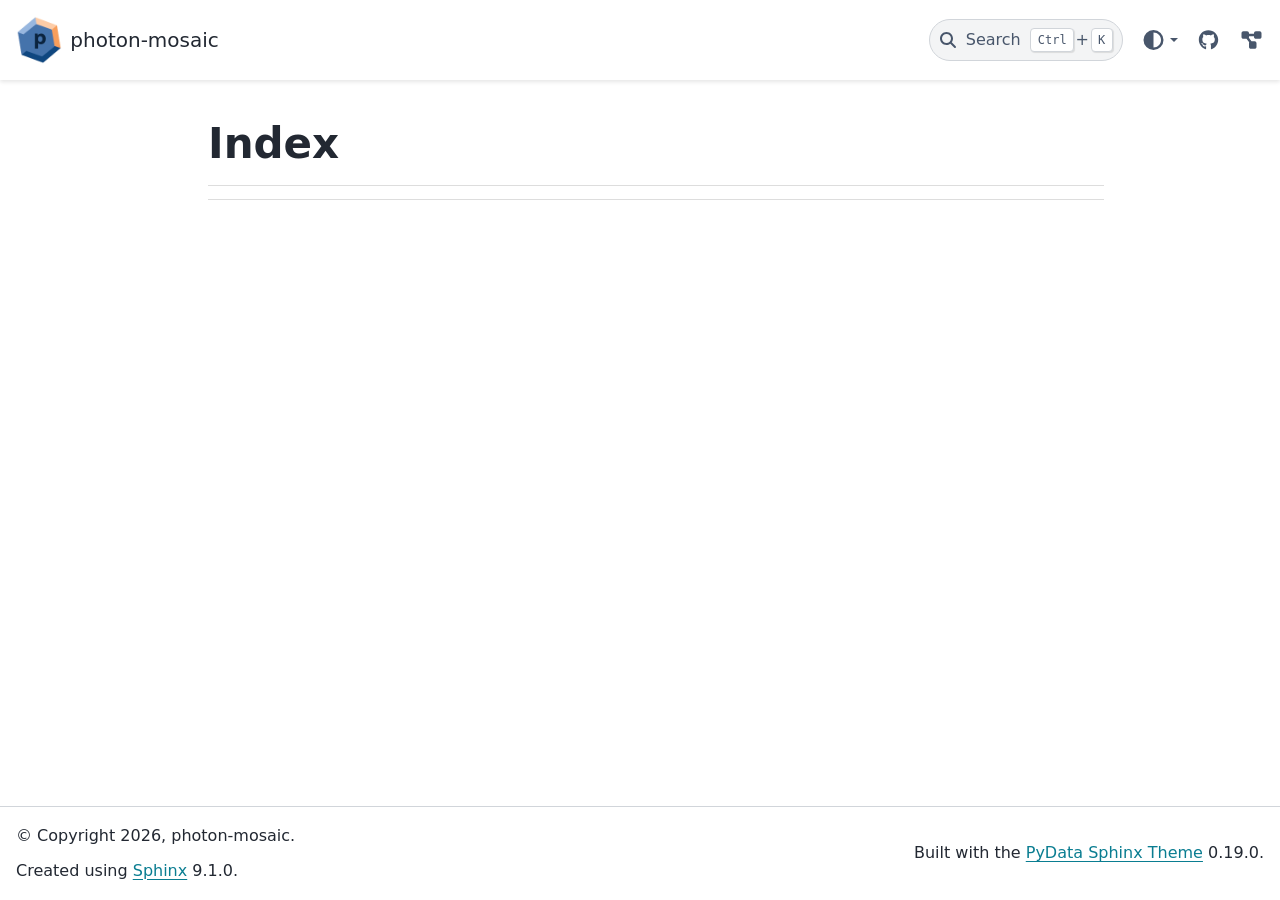
==== genindex.html @ c9116fe2 "deploy: 44827635f244d1cd9f7376050e1a5648eb441ab5" ====
<!DOCTYPE html>


<html lang="en" data-content_root="./" >

  <head>
    <meta charset="utf-8" />
    <meta name="viewport" content="width=device-width, initial-scale=1.0" />
    <title>Index &#8212; photon-mosaic</title>
  
  
  
  <script data-cfasync="false">
    document.documentElement.dataset.mode = localStorage.getItem("mode") || "";
    document.documentElement.dataset.theme = localStorage.getItem("theme") || "";
  </script>
  <!--
    this give us a css class that will be invisible only if js is disabled
  -->
  <noscript>
    <style>
      .pst-js-only { display: none !important; }

    </style>
  </noscript>
  
  <!-- Loaded before other Sphinx assets -->
  <link href="_static/styles/theme.css?digest=a95f357e85573c9b56d5" rel="stylesheet" />
<link href="_static/styles/pydata-sphinx-theme.css?digest=a95f357e85573c9b56d5" rel="stylesheet" />

    <link rel="stylesheet" type="text/css" href="_static/pygments.css?v=8f2a1f02" />
    <link rel="stylesheet" type="text/css" href="_static/sphinx-design.min.css?v=95c83b7e" />
    <link rel="stylesheet" type="text/css" href="_static/css/custom.css?v=5c412481" />
  
  <!-- So that users can add custom icons -->
  <script defer src="_static/scripts/fontawesome.js?digest=a95f357e85573c9b56d5"></script>
  <!-- Pre-loaded scripts that we'll load fully later -->
  <link rel="preload" as="script" href="_static/scripts/bootstrap.js?digest=a95f357e85573c9b56d5" />
<link rel="preload" as="script" href="_static/scripts/pydata-sphinx-theme.js?digest=a95f357e85573c9b56d5" />

    <script src="_static/documentation_options.js?v=01f34227"></script>
    <script src="_static/doctools.js?v=fd6eb6e6"></script>
    <script src="_static/sphinx_highlight.js?v=6ffebe34"></script>
    <script src="_static/design-tabs.js?v=f930bc37"></script>
    <script>DOCUMENTATION_OPTIONS.pagename = 'genindex';</script>
    <script>DOCUMENTATION_OPTIONS.search_as_you_type = false;</script>
    <link rel="canonical" href="https://photon-mosaic.org/genindex.html" />
    <link rel="index" title="Index" href="#" />
    <link rel="search" title="Search" href="search.html" />
  <meta name="viewport" content="width=device-width, initial-scale=1"/>
  <meta name="docsearch:language" content="en"/>
  <meta name="docsearch:version" content="" />
  
    
    <script src="_static/searchtools.js"></script>
    <script src="_static/language_data.js"></script>
    <script src="searchindex.js"></script>
  
  </head>
  <body data-default-mode="">
  
  
  <div id="pst-skip-link" class="skip-link d-print-none"><a href="#main-content">Skip to main content</a></div>

  
  <div id="pst-scroll-pixel-helper"></div>
  
  <button type="button" class="btn rounded-pill" id="pst-back-to-top">
    <i class="fa-solid fa-arrow-up"></i>Back to top</button>
  
  
  
  
  <dialog id="pst-search-dialog">
    
<form class="bd-search d-flex align-items-center"
      action="search.html"
      method="get">
  <i class="fa-solid fa-magnifying-glass"></i>
  <input type="search"
         class="form-control"
         name="q"
         placeholder="Search the docs ..."
         aria-label="Search the docs ..."
         autocomplete="off"
         autocorrect="off"
         autocapitalize="off"
         spellcheck="false"/>
  <span class="search-button__kbd-shortcut"><kbd class="kbd-shortcut__modifier">Ctrl</kbd>+<kbd>K</kbd></span>
</form>
  </dialog>

  <div class="pst-async-banner-revealer d-none">
  <aside id="bd-header-version-warning" class="d-none d-print-none" aria-label="Version warning"></aside>
</div>

  
    <header id="pst-header" class="bd-header navbar navbar-expand-lg bd-navbar d-print-none">
<div class="bd-header__inner bd-page-width">
  <button class="pst-navbar-icon sidebar-toggle primary-toggle" aria-label="Site navigation">
    <span class="fa-solid fa-bars"></span>
  </button>
  
  
  <div class="col-lg-3 navbar-header-items__start">
    
      <div class="navbar-item">

  
    
  

<a class="navbar-brand logo" href="index.html">
  
  
  
  
  
    
    
      
    
    
    <img src="_static/logo.png" class="logo__image only-light" alt=""/>
    <img src="_static/logo.png" class="logo__image only-dark pst-js-only" alt=""/>
  
  
    <p class="title logo__title">photon-mosaic</p>
  
</a></div>
    
  </div>
  
  <div class="col-lg-9 navbar-header-items">
    
    <div class="me-auto navbar-header-items__center">
      
        <div class="navbar-item">
<nav>
  <ul class="bd-navbar-elements navbar-nav">
    
  </ul>
</nav></div>
      
    </div>
    
    
    <div class="navbar-header-items__end">
      
        <div class="navbar-item navbar-persistent--container">
          

<button class="btn search-button-field search-button__button pst-js-only" title="Search" aria-label="Search" data-bs-placement="bottom" data-bs-toggle="tooltip">
 <i class="fa-solid fa-magnifying-glass"></i>
 <span class="search-button__default-text">Search</span>
 <span class="search-button__kbd-shortcut"><kbd class="kbd-shortcut__modifier">Ctrl</kbd>+<kbd class="kbd-shortcut__modifier">K</kbd></span>
</button>
        </div>
      
      
        <div class="navbar-item">

<div class="theme-switch-container dropdown pst-js-only" data-bs-toggle="tooltip" data-bs-placement="bottom" title="Color mode">
  <button class="btn btn-sm nav-link pst-navbar-icon theme-switch-button dropdown-toggle" aria-label="Color mode" data-bs-toggle="dropdown">
    <i class="theme-switch fa-solid fa-sun fa-lg fa-fw" data-mode="light" title="Light"></i>
    <i class="theme-switch fa-solid fa-moon fa-lg fa-fw" data-mode="dark" title="Dark"></i>
    <i class="theme-switch fa-solid fa-circle-half-stroke fa-lg fa-fw" data-mode="auto" title="System Settings"></i>
  </button>
  <ul class="dropdown-menu dropdown-menu-end">
    <li><button class="dropdown-item d-flex align-items-center theme-change-button" data-mode="auto"><i class="fa-solid fa-circle-half-stroke fa-lg fa-fw me-1"></i>System Settings</button></li>
    <li><button class="dropdown-item d-flex align-items-center theme-change-button" data-mode="light"><i class="fa-solid fa-sun fa-lg fa-fw me-1"></i>Light</button></li>
    <li><button class="dropdown-item d-flex align-items-center theme-change-button" data-mode="dark"><i class="fa-solid fa-moon fa-lg fa-fw me-1"></i>Dark</button></li>
  </ul>
</div></div>
      
        <div class="navbar-item"><ul class="navbar-icon-links"
    aria-label="Icon Links">
        <li class="nav-item">
          
          
          
          
          
          
          
          
          <a href="https://github.com/photon-mosaic/photon-mosaic" title="GitHub" class="nav-link pst-navbar-icon" rel="noopener" target="_blank" data-bs-toggle="tooltip" data-bs-placement="bottom"><i class="fa-brands fa-github fa-lg" aria-hidden="true"></i><span class="visually-hidden">GitHub</span></a>
        </li>
        <li class="nav-item">
          
          
          
          
          
          
          
          
          <a href="https://photon-mosaic.neuroinformatics.dev/" title="Pipeline Website" class="nav-link pst-navbar-icon" rel="noopener" target="_blank" data-bs-toggle="tooltip" data-bs-placement="bottom"><i class="fa-solid fa-diagram-project fa-lg" aria-hidden="true"></i><span class="visually-hidden">Pipeline Website</span></a>
        </li>
</ul></div>
      
    </div>
    
  </div>
  
  
    <div class="navbar-persistent--mobile">

<button class="btn search-button-field search-button__button pst-js-only" title="Search" aria-label="Search" data-bs-placement="bottom" data-bs-toggle="tooltip">
 <i class="fa-solid fa-magnifying-glass"></i>
 <span class="search-button__default-text">Search</span>
 <span class="search-button__kbd-shortcut"><kbd class="kbd-shortcut__modifier">Ctrl</kbd>+<kbd class="kbd-shortcut__modifier">K</kbd></span>
</button>
    </div>
  

  
</div>

    </header>
  

  <div class="bd-container">
    <div class="bd-container__inner bd-page-width">
      
      
      
        
      
      <dialog id="pst-primary-sidebar-modal"></dialog>
      <div id="pst-primary-sidebar" class="bd-sidebar-primary bd-sidebar hide-on-wide">
        

  
  <div class="sidebar-header-items sidebar-primary__section">
    
    
      <div class="sidebar-header-items__center">
        
          
          
            <div class="navbar-item">
<nav>
  <ul class="bd-navbar-elements navbar-nav">
    
  </ul>
</nav></div>
          
        
      </div>
    
    
    
      <div class="sidebar-header-items__end">
        
          <div class="navbar-item">

<div class="theme-switch-container dropdown pst-js-only" data-bs-toggle="tooltip" data-bs-placement="bottom" title="Color mode">
  <button class="btn btn-sm nav-link pst-navbar-icon theme-switch-button dropdown-toggle" aria-label="Color mode" data-bs-toggle="dropdown">
    <i class="theme-switch fa-solid fa-sun fa-lg fa-fw" data-mode="light" title="Light"></i>
    <i class="theme-switch fa-solid fa-moon fa-lg fa-fw" data-mode="dark" title="Dark"></i>
    <i class="theme-switch fa-solid fa-circle-half-stroke fa-lg fa-fw" data-mode="auto" title="System Settings"></i>
  </button>
  <ul class="dropdown-menu dropdown-menu-end">
    <li><button class="dropdown-item d-flex align-items-center theme-change-button" data-mode="auto"><i class="fa-solid fa-circle-half-stroke fa-lg fa-fw me-1"></i>System Settings</button></li>
    <li><button class="dropdown-item d-flex align-items-center theme-change-button" data-mode="light"><i class="fa-solid fa-sun fa-lg fa-fw me-1"></i>Light</button></li>
    <li><button class="dropdown-item d-flex align-items-center theme-change-button" data-mode="dark"><i class="fa-solid fa-moon fa-lg fa-fw me-1"></i>Dark</button></li>
  </ul>
</div></div>
        
          <div class="navbar-item"><ul class="navbar-icon-links"
    aria-label="Icon Links">
        <li class="nav-item">
          
          
          
          
          
          
          
          
          <a href="https://github.com/photon-mosaic/photon-mosaic" title="GitHub" class="nav-link pst-navbar-icon" rel="noopener" target="_blank" data-bs-toggle="tooltip" data-bs-placement="bottom"><i class="fa-brands fa-github fa-lg" aria-hidden="true"></i><span class="visually-hidden">GitHub</span></a>
        </li>
        <li class="nav-item">
          
          
          
          
          
          
          
          
          <a href="https://photon-mosaic.neuroinformatics.dev/" title="Pipeline Website" class="nav-link pst-navbar-icon" rel="noopener" target="_blank" data-bs-toggle="tooltip" data-bs-placement="bottom"><i class="fa-solid fa-diagram-project fa-lg" aria-hidden="true"></i><span class="visually-hidden">Pipeline Website</span></a>
        </li>
</ul></div>
        
      </div>
    
  </div>
  
  
  <div class="sidebar-primary-items__end sidebar-primary__section">
      <div class="sidebar-primary-item">
<div id="ethical-ad-placement"
      class="flat"
      data-ea-publisher="readthedocs"
      data-ea-type="readthedocs-sidebar"
      data-ea-manual="true">
</div></div>
  </div>


      </div>
      
      <main id="main-content" class="bd-main" role="main">
        
        
          <div class="bd-content">
            <div class="bd-article-container">
              
              <div class="bd-header-article d-print-none"></div>
              
              
              
                
<div id="searchbox"></div>
                <article class="bd-article">
                  

<h1 id="index">Index</h1>

<div class="genindex-jumpbox">
 
</div>


                </article>
              
              
              
              
              
                <footer class="prev-next-footer d-print-none">
                  
<div class="prev-next-area">
</div>
                </footer>
              
            </div>
            
            
              
            
          </div>
          <footer class="bd-footer-content">
            
          </footer>
        
      </main>
    </div>
  </div>
  
  <!-- Scripts loaded after <body> so the DOM is not blocked -->
  <script defer src="_static/scripts/bootstrap.js?digest=a95f357e85573c9b56d5"></script>
<script defer src="_static/scripts/pydata-sphinx-theme.js?digest=a95f357e85573c9b56d5"></script>

  <footer class="bd-footer">
<div class="bd-footer__inner bd-page-width">
  
    <div class="footer-items__start">
      
        <div class="footer-item">

  <p class="copyright">
    
      © Copyright 2026, photon-mosaic.
      <br/>
    
  </p>
</div>
      
        <div class="footer-item">

  <p class="sphinx-version">
    Created using <a href="https://www.sphinx-doc.org/">Sphinx</a> 9.1.0.
    <br/>
  </p>
</div>
      
    </div>
  
  
  
    <div class="footer-items__end">
      
        <div class="footer-item">
<p class="theme-version">
  <!-- # L10n: Setting the PST URL as an argument as this does not need to be localized -->
  Built with the <a href="https://pydata-sphinx-theme.readthedocs.io/en/stable/index.html">PyData Sphinx Theme</a> 0.19.0.
</p></div>
      
    </div>
  
</div>

  </footer>
  </body>
</html>
---- _static/styles/theme.css ----
/* Provided by Sphinx's 'basic' theme, and included in the final set of assets */
@import "../basic.css";
---- _static/pygments.css ----
html[data-theme="light"] .highlight pre { line-height: 125%; }
html[data-theme="light"] .highlight td.linenos .normal { color: inherit; background-color: transparent; padding-left: 5px; padding-right: 5px; }
html[data-theme="light"] .highlight span.linenos { color: inherit; background-color: transparent; padding-left: 5px; padding-right: 5px; }
html[data-theme="light"] .highlight td.linenos .special { color: #000000; background-color: #ffffc0; padding-left: 5px; padding-right: 5px; }
html[data-theme="light"] .highlight span.linenos.special { color: #000000; background-color: #ffffc0; padding-left: 5px; padding-right: 5px; }
html[data-theme="light"] .highlight .hll { background-color: #fae4c2 }
html[data-theme="light"] .highlight { background: #fefefe; color: #080808 }
html[data-theme="light"] .highlight .c { color: #515151 } /* Comment */
html[data-theme="light"] .highlight .err { color: #A12236 } /* Error */
html[data-theme="light"] .highlight .k { color: #6730C5 } /* Keyword */
html[data-theme="light"] .highlight .l { color: #7F4707 } /* Literal */
html[data-theme="light"] .highlight .n { color: #080808 } /* Name */
html[data-theme="light"] .highlight .o { color: #00622F } /* Operator */
html[data-theme="light"] .highlight .p { color: #080808 } /* Punctuation */
html[data-theme="light"] .highlight .ch { color: #515151 } /* Comment.Hashbang */
html[data-theme="light"] .highlight .cm { color: #515151 } /* Comment.Multiline */
html[data-theme="light"] .highlight .cp { color: #515151 } /* Comment.Preproc */
html[data-theme="light"] .highlight .cpf { color: #515151 } /* Comment.PreprocFile */
html[data-theme="light"] .highlight .c1 { color: #515151 } /* Comment.Single */
html[data-theme="light"] .highlight .cs { color: #515151 } /* Comment.Special */
html[data-theme="light"] .highlight .gd { color: #005B82 } /* Generic.Deleted */
html[data-theme="light"] .highlight .ge { font-style: italic } /* Generic.Emph */
html[data-theme="light"] .highlight .gh { color: #005B82 } /* Generic.Heading */
html[data-theme="light"] .highlight .gs { font-weight: bold } /* Generic.Strong */
html[data-theme="light"] .highlight .gu { color: #005B82 } /* Generic.Subheading */
html[data-theme="light"] .highlight .kc { color: #6730C5 } /* Keyword.Constant */
html[data-theme="light"] .highlight .kd { color: #6730C5 } /* Keyword.Declaration */
html[data-theme="light"] .highlight .kn { color: #6730C5 } /* Keyword.Namespace */
html[data-theme="light"] .highlight .kp { color: #6730C5 } /* Keyword.Pseudo */
html[data-theme="light"] .highlight .kr { color: #6730C5 } /* Keyword.Reserved */
html[data-theme="light"] .highlight .kt { color: #7F4707 } /* Keyword.Type */
html[data-theme="light"] .highlight .ld { color: #7F4707 } /* Literal.Date */
html[data-theme="light"] .highlight .m { color: #7F4707 } /* Literal.Number */
html[data-theme="light"] .highlight .s { color: #00622F } /* Literal.String */
html[data-theme="light"] .highlight .na { color: #912583 } /* Name.Attribute */
html[data-theme="light"] .highlight .nb { color: #7F4707 } /* Name.Builtin */
html[data-theme="light"] .highlight .nc { color: #005B82 } /* Name.Class */
html[data-theme="light"] .highlight .no { color: #005B82 } /* Name.Constant */
html[data-theme="light"] .highlight .nd { color: #7F4707 } /* Name.Decorator */
html[data-theme="light"] .highlight .ni { color: #00622F } /* Name.Entity */
html[data-theme="light"] .highlight .ne { color: #6730C5 } /* Name.Exception */
html[data-theme="light"] .highlight .nf { color: #005B82 } /* Name.Function */
html[data-theme="light"] .highlight .nl { color: #7F4707 } /* Name.Label */
html[data-theme="light"] .highlight .nn { color: #080808 } /* Name.Namespace */
html[data-theme="light"] .highlight .nx { color: #080808 } /* Name.Other */
html[data-theme="light"] .highlight .py { color: #005B82 } /* Name.Property */
html[data-theme="light"] .highlight .nt { color: #005B82 } /* Name.Tag */
html[data-theme="light"] .highlight .nv { color: #A12236 } /* Name.Variable */
html[data-theme="light"] .highlight .ow { color: #6730C5 } /* Operator.Word */
html[data-theme="light"] .highlight .pm { color: #080808 } /* Punctuation.Marker */
html[data-theme="light"] .highlight .w { color: #080808 } /* Text.Whitespace */
html[data-theme="light"] .highlight .mb { color: #7F4707 } /* Literal.Number.Bin */
html[data-theme="light"] .highlight .mf { color: #7F4707 } /* Literal.Number.Float */
html[data-theme="light"] .highlight .mh { color: #7F4707 } /* Literal.Number.Hex */
html[data-theme="light"] .highlight .mi { color: #7F4707 } /* Literal.Number.Integer */
html[data-theme="light"] .highlight .mo { color: #7F4707 } /* Literal.Number.Oct */
html[data-theme="light"] .highlight .sa { color: #00622F } /* Literal.String.Affix */
html[data-theme="light"] .highlight .sb { color: #00622F } /* Literal.String.Backtick */
html[data-theme="light"] .highlight .sc { color: #00622F } /* Literal.String.Char */
html[data-theme="light"] .highlight .dl { color: #00622F } /* Literal.String.Delimiter */
html[data-theme="light"] .highlight .sd { color: #00622F } /* Literal.String.Doc */
html[data-theme="light"] .highlight .s2 { color: #00622F } /* Literal.String.Double */
html[data-theme="light"] .highlight .se { color: #00622F } /* Literal.String.Escape */
html[data-theme="light"] .highlight .sh { color: #00622F } /* Literal.String.Heredoc */
html[data-theme="light"] .highlight .si { color: #00622F } /* Literal.String.Interpol */
html[data-theme="light"] .highlight .sx { color: #00622F } /* Literal.String.Other */
html[data-theme="light"] .highlight .sr { color: #A12236 } /* Literal.String.Regex */
html[data-theme="light"] .highlight .s1 { color: #00622F } /* Literal.String.Single */
html[data-theme="light"] .highlight .ss { color: #005B82 } /* Literal.String.Symbol */
html[data-theme="light"] .highlight .bp { color: #7F4707 } /* Name.Builtin.Pseudo */
html[data-theme="light"] .highlight .fm { color: #005B82 } /* Name.Function.Magic */
html[data-theme="light"] .highlight .vc { color: #A12236 } /* Name.Variable.Class */
html[data-theme="light"] .highlight .vg { color: #A12236 } /* Name.Variable.Global */
html[data-theme="light"] .highlight .vi { color: #A12236 } /* Name.Variable.Instance */
html[data-theme="light"] .highlight .vm { color: #7F4707 } /* Name.Variable.Magic */
html[data-theme="light"] .highlight .il { color: #7F4707 } /* Literal.Number.Integer.Long */
html[data-theme="dark"] .highlight pre { line-height: 125%; }
html[data-theme="dark"] .highlight td.linenos .normal { color: inherit; background-color: transparent; padding-left: 5px; padding-right: 5px; }
html[data-theme="dark"] .highlight span.linenos { color: inherit; background-color: transparent; padding-left: 5px; padding-right: 5px; }
html[data-theme="dark"] .highlight td.linenos .special { color: #000000; background-color: #ffffc0; padding-left: 5px; padding-right: 5px; }
html[data-theme="dark"] .highlight span.linenos.special { color: #000000; background-color: #ffffc0; padding-left: 5px; padding-right: 5px; }
html[data-theme="dark"] .highlight .hll { background-color: #ffd9002e }
html[data-theme="dark"] .highlight { background: #2b2b2b; color: #F8F8F2 }
html[data-theme="dark"] .highlight .c { color: #FFD900 } /* Comment */
html[data-theme="dark"] .highlight .err { color: #FFA07A } /* Error */
html[data-theme="dark"] .highlight .k { color: #DCC6E0 } /* Keyword */
html[data-theme="dark"] .highlight .l { color: #FFD900 } /* Literal */
html[data-theme="dark"] .highlight .n { color: #F8F8F2 } /* Name */
html[data-theme="dark"] .highlight .o { color: #ABE338 } /* Operator */
html[data-theme="dark"] .highlight .p { color: #F8F8F2 } /* Punctuation */
html[data-theme="dark"] .highlight .ch { color: #FFD900 } /* Comment.Hashbang */
html[data-theme="dark"] .highlight .cm { color: #FFD900 } /* Comment.Multiline */
html[data-theme="dark"] .highlight .cp { color: #FFD900 } /* Comment.Preproc */
html[data-theme="dark"] .highlight .cpf { color: #FFD900 } /* Comment.PreprocFile */
html[data-theme="dark"] .highlight .c1 { color: #FFD900 } /* Comment.Single */
html[data-theme="dark"] .highlight .cs { color: #FFD900 } /* Comment.Special */
html[data-theme="dark"] .highlight .gd { color: #00E0E0 } /* Generic.Deleted */
html[data-theme="dark"] .highlight .ge { font-style: italic } /* Generic.Emph */
html[data-theme="dark"] .highlight .gh { color: #00E0E0 } /* Generic.Heading */
html[data-theme="dark"] .highlight .gs { font-weight: bold } /* Generic.Strong */
html[data-theme="dark"] .highlight .gu { color: #00E0E0 } /* Generic.Subheading */
html[data-theme="dark"] .highlight .kc { color: #DCC6E0 } /* Keyword.Constant */
html[data-theme="dark"] .highlight .kd { color: #DCC6E0 } /* Keyword.Declaration */
html[data-theme="dark"] .highlight .kn { color: #DCC6E0 } /* Keyword.Namespace */
html[data-theme="dark"] .highlight .kp { color: #DCC6E0 } /* Keyword.Pseudo */
html[data-theme="dark"] .highlight .kr { color: #DCC6E0 } /* Keyword.Reserved */
html[data-theme="dark"] .highlight .kt { color: #FFD900 } /* Keyword.Type */
html[data-theme="dark"] .highlight .ld { color: #FFD900 } /* Literal.Date */
html[data-theme="dark"] .highlight .m { color: #FFD900 } /* Literal.Number */
html[data-theme="dark"] .highlight .s { color: #ABE338 } /* Literal.String */
html[data-theme="dark"] .highlight .na { color: #FFD900 } /* Name.Attribute */
html[data-theme="dark"] .highlight .nb { color: #FFD900 } /* Name.Builtin */
html[data-theme="dark"] .highlight .nc { color: #00E0E0 } /* Name.Class */
html[data-theme="dark"] .highlight .no { color: #00E0E0 } /* Name.Constant */
html[data-theme="dark"] .highlight .nd { color: #FFD900 } /* Name.Decorator */
html[data-theme="dark"] .highlight .ni { color: #ABE338 } /* Name.Entity */
html[data-theme="dark"] .highlight .ne { color: #DCC6E0 } /* Name.Exception */
html[data-theme="dark"] .highlight .nf { color: #00E0E0 } /* Name.Function */
html[data-theme="dark"] .highlight .nl { color: #FFD900 } /* Name.Label */
html[data-theme="dark"] .highlight .nn { color: #F8F8F2 } /* Name.Namespace */
html[data-theme="dark"] .highlight .nx { color: #F8F8F2 } /* Name.Other */
html[data-theme="dark"] .highlight .py { color: #00E0E0 } /* Name.Property */
html[data-theme="dark"] .highlight .nt { color: #00E0E0 } /* Name.Tag */
html[data-theme="dark"] .highlight .nv { color: #FFA07A } /* Name.Variable */
html[data-theme="dark"] .highlight .ow { color: #DCC6E0 } /* Operator.Word */
html[data-theme="dark"] .highlight .pm { color: #F8F8F2 } /* Punctuation.Marker */
html[data-theme="dark"] .highlight .w { color: #F8F8F2 } /* Text.Whitespace */
html[data-theme="dark"] .highlight .mb { color: #FFD900 } /* Literal.Number.Bin */
html[data-theme="dark"] .highlight .mf { color: #FFD900 } /* Literal.Number.Float */
html[data-theme="dark"] .highlight .mh { color: #FFD900 } /* Literal.Number.Hex */
html[data-theme="dark"] .highlight .mi { color: #FFD900 } /* Literal.Number.Integer */
html[data-theme="dark"] .highlight .mo { color: #FFD900 } /* Literal.Number.Oct */
html[data-theme="dark"] .highlight .sa { color: #ABE338 } /* Literal.String.Affix */
html[data-theme="dark"] .highlight .sb { color: #ABE338 } /* Literal.String.Backtick */
html[data-theme="dark"] .highlight .sc { color: #ABE338 } /* Literal.String.Char */
html[data-theme="dark"] .highlight .dl { color: #ABE338 } /* Literal.String.Delimiter */
html[data-theme="dark"] .highlight .sd { color: #ABE338 } /* Literal.String.Doc */
html[data-theme="dark"] .highlight .s2 { color: #ABE338 } /* Literal.String.Double */
html[data-theme="dark"] .highlight .se { color: #ABE338 } /* Literal.String.Escape */
html[data-theme="dark"] .highlight .sh { color: #ABE338 } /* Literal.String.Heredoc */
html[data-theme="dark"] .highlight .si { color: #ABE338 } /* Literal.String.Interpol */
html[data-theme="dark"] .highlight .sx { color: #ABE338 } /* Literal.String.Other */
html[data-theme="dark"] .highlight .sr { color: #FFA07A } /* Literal.String.Regex */
html[data-theme="dark"] .highlight .s1 { color: #ABE338 } /* Literal.String.Single */
html[data-theme="dark"] .highlight .ss { color: #00E0E0 } /* Literal.String.Symbol */
html[data-theme="dark"] .highlight .bp { color: #FFD900 } /* Name.Builtin.Pseudo */
html[data-theme="dark"] .highlight .fm { color: #00E0E0 } /* Name.Function.Magic */
html[data-theme="dark"] .highlight .vc { color: #FFA07A } /* Name.Variable.Class */
html[data-theme="dark"] .highlight .vg { color: #FFA07A } /* Name.Variable.Global */
html[data-theme="dark"] .highlight .vi { color: #FFA07A } /* Name.Variable.Instance */
html[data-theme="dark"] .highlight .vm { color: #FFD900 } /* Name.Variable.Magic */
html[data-theme="dark"] .highlight .il { color: #FFD900 } /* Literal.Number.Integer.Long */
---- _static/sphinx-design.min.css ----
.sd-bg-primary{background-color:var(--sd-color-primary) !important}.sd-bg-text-primary{color:var(--sd-color-primary-text) !important}button.sd-bg-primary:focus,button.sd-bg-primary:hover{background-color:var(--sd-color-primary-highlight) !important}a.sd-bg-primary:focus,a.sd-bg-primary:hover{background-color:var(--sd-color-primary-highlight) !important}.sd-bg-secondary{background-color:var(--sd-color-secondary) !important}.sd-bg-text-secondary{color:var(--sd-color-secondary-text) !important}button.sd-bg-secondary:focus,button.sd-bg-secondary:hover{background-color:var(--sd-color-secondary-highlight) !important}a.sd-bg-secondary:focus,a.sd-bg-secondary:hover{background-color:var(--sd-color-secondary-highlight) !important}.sd-bg-success{background-color:var(--sd-color-success) !important}.sd-bg-text-success{color:var(--sd-color-success-text) !important}button.sd-bg-success:focus,button.sd-bg-success:hover{background-color:var(--sd-color-success-highlight) !important}a.sd-bg-success:focus,a.sd-bg-success:hover{background-color:var(--sd-color-success-highlight) !important}.sd-bg-info{background-color:var(--sd-color-info) !important}.sd-bg-text-info{color:var(--sd-color-info-text) !important}button.sd-bg-info:focus,button.sd-bg-info:hover{background-color:var(--sd-color-info-highlight) !important}a.sd-bg-info:focus,a.sd-bg-info:hover{background-color:var(--sd-color-info-highlight) !important}.sd-bg-warning{background-color:var(--sd-color-warning) !important}.sd-bg-text-warning{color:var(--sd-color-warning-text) !important}button.sd-bg-warning:focus,button.sd-bg-warning:hover{background-color:var(--sd-color-warning-highlight) !important}a.sd-bg-warning:focus,a.sd-bg-warning:hover{background-color:var(--sd-color-warning-highlight) !important}.sd-bg-danger{background-color:var(--sd-color-danger) !important}.sd-bg-text-danger{color:var(--sd-color-danger-text) !important}button.sd-bg-danger:focus,button.sd-bg-danger:hover{background-color:var(--sd-color-danger-highlight) !important}a.sd-bg-danger:focus,a.sd-bg-danger:hover{background-color:var(--sd-color-danger-highlight) !important}.sd-bg-light{background-color:var(--sd-color-light) !important}.sd-bg-text-light{color:var(--sd-color-light-text) !important}button.sd-bg-light:focus,button.sd-bg-light:hover{background-color:var(--sd-color-light-highlight) !important}a.sd-bg-light:focus,a.sd-bg-light:hover{background-color:var(--sd-color-light-highlight) !important}.sd-bg-muted{background-color:var(--sd-color-muted) !important}.sd-bg-text-muted{color:var(--sd-color-muted-text) !important}button.sd-bg-muted:focus,button.sd-bg-muted:hover{background-color:var(--sd-color-muted-highlight) !important}a.sd-bg-muted:focus,a.sd-bg-muted:hover{background-color:var(--sd-color-muted-highlight) !important}.sd-bg-dark{background-color:var(--sd-color-dark) !important}.sd-bg-text-dark{color:var(--sd-color-dark-text) !important}button.sd-bg-dark:focus,button.sd-bg-dark:hover{background-color:var(--sd-color-dark-highlight) !important}a.sd-bg-dark:focus,a.sd-bg-dark:hover{background-color:var(--sd-color-dark-highlight) !important}.sd-bg-black{background-color:var(--sd-color-black) !important}.sd-bg-text-black{color:var(--sd-color-black-text) !important}button.sd-bg-black:focus,button.sd-bg-black:hover{background-color:var(--sd-color-black-highlight) !important}a.sd-bg-black:focus,a.sd-bg-black:hover{background-color:var(--sd-color-black-highlight) !important}.sd-bg-white{background-color:var(--sd-color-white) !important}.sd-bg-text-white{color:var(--sd-color-white-text) !important}button.sd-bg-white:focus,button.sd-bg-white:hover{background-color:var(--sd-color-white-highlight) !important}a.sd-bg-white:focus,a.sd-bg-white:hover{background-color:var(--sd-color-white-highlight) !important}.sd-text-primary,.sd-text-primary>p{color:var(--sd-color-primary) !important}a.sd-text-primary:focus,a.sd-text-primary:hover{color:var(--sd-color-primary-highlight) !important}.sd-text-secondary,.sd-text-secondary>p{color:var(--sd-color-secondary) !important}a.sd-text-secondary:focus,a.sd-text-secondary:hover{color:var(--sd-color-secondary-highlight) !important}.sd-text-success,.sd-text-success>p{color:var(--sd-color-success) !important}a.sd-text-success:focus,a.sd-text-success:hover{color:var(--sd-color-success-highlight) !important}.sd-text-info,.sd-text-info>p{color:var(--sd-color-info) !important}a.sd-text-info:focus,a.sd-text-info:hover{color:var(--sd-color-info-highlight) !important}.sd-text-warning,.sd-text-warning>p{color:var(--sd-color-warning) !important}a.sd-text-warning:focus,a.sd-text-warning:hover{color:var(--sd-color-warning-highlight) !important}.sd-text-danger,.sd-text-danger>p{color:var(--sd-color-danger) !important}a.sd-text-danger:focus,a.sd-text-danger:hover{color:var(--sd-color-danger-highlight) !important}.sd-text-light,.sd-text-light>p{color:var(--sd-color-light) !important}a.sd-text-light:focus,a.sd-text-light:hover{color:var(--sd-color-light-highlight) !important}.sd-text-muted,.sd-text-muted>p{color:var(--sd-color-muted) !important}a.sd-text-muted:focus,a.sd-text-muted:hover{color:var(--sd-color-muted-highlight) !important}.sd-text-dark,.sd-text-dark>p{color:var(--sd-color-dark) !important}a.sd-text-dark:focus,a.sd-text-dark:hover{color:var(--sd-color-dark-highlight) !important}.sd-text-black,.sd-text-black>p{color:var(--sd-color-black) !important}a.sd-text-black:focus,a.sd-text-black:hover{color:var(--sd-color-black-highlight) !important}.sd-text-white,.sd-text-white>p{color:var(--sd-color-white) !important}a.sd-text-white:focus,a.sd-text-white:hover{color:var(--sd-color-white-highlight) !important}.sd-outline-primary{border-color:var(--sd-color-primary) !important;border-style:solid !important;border-width:1px !important}a.sd-outline-primary:focus,a.sd-outline-primary:hover{border-color:var(--sd-color-primary-highlight) !important}.sd-outline-secondary{border-color:var(--sd-color-secondary) !important;border-style:solid !important;border-width:1px !important}a.sd-outline-secondary:focus,a.sd-outline-secondary:hover{border-color:var(--sd-color-secondary-highlight) !important}.sd-outline-success{border-color:var(--sd-color-success) !important;border-style:solid !important;border-width:1px !important}a.sd-outline-success:focus,a.sd-outline-success:hover{border-color:var(--sd-color-success-highlight) !important}.sd-outline-info{border-color:var(--sd-color-info) !important;border-style:solid !important;border-width:1px !important}a.sd-outline-info:focus,a.sd-outline-info:hover{border-color:var(--sd-color-info-highlight) !important}.sd-outline-warning{border-color:var(--sd-color-warning) !important;border-style:solid !important;border-width:1px !important}a.sd-outline-warning:focus,a.sd-outline-warning:hover{border-color:var(--sd-color-warning-highlight) !important}.sd-outline-danger{border-color:var(--sd-color-danger) !important;border-style:solid !important;border-width:1px !important}a.sd-outline-danger:focus,a.sd-outline-danger:hover{border-color:var(--sd-color-danger-highlight) !important}.sd-outline-light{border-color:var(--sd-color-light) !important;border-style:solid !important;border-width:1px !important}a.sd-outline-light:focus,a.sd-outline-light:hover{border-color:var(--sd-color-light-highlight) !important}.sd-outline-muted{border-color:var(--sd-color-muted) !important;border-style:solid !important;border-width:1px !important}a.sd-outline-muted:focus,a.sd-outline-muted:hover{border-color:var(--sd-color-muted-highlight) !important}.sd-outline-dark{border-color:var(--sd-color-dark) !important;border-style:solid !important;border-width:1px !important}a.sd-outline-dark:focus,a.sd-outline-dark:hover{border-color:var(--sd-color-dark-highlight) !important}.sd-outline-black{border-color:var(--sd-color-black) !important;border-style:solid !important;border-width:1px !important}a.sd-outline-black:focus,a.sd-outline-black:hover{border-color:var(--sd-color-black-highlight) !important}.sd-outline-white{border-color:var(--sd-color-white) !important;border-style:solid !important;border-width:1px !important}a.sd-outline-white:focus,a.sd-outline-white:hover{border-color:var(--sd-color-white-highlight) !important}.sd-bg-transparent{background-color:transparent !important}.sd-outline-transparent{border-color:transparent !important}.sd-text-transparent{color:transparent !important}.sd-p-0{padding:0 !important}.sd-pt-0,.sd-py-0{padding-top:0 !important}.sd-pr-0,.sd-px-0{padding-right:0 !important}.sd-pb-0,.sd-py-0{padding-bottom:0 !important}.sd-pl-0,.sd-px-0{padding-left:0 !important}.sd-p-1{padding:.25rem !important}.sd-pt-1,.sd-py-1{padding-top:.25rem !important}.sd-pr-1,.sd-px-1{padding-right:.25rem !important}.sd-pb-1,.sd-py-1{padding-bottom:.25rem !important}.sd-pl-1,.sd-px-1{padding-left:.25rem !important}.sd-p-2{padding:.5rem !important}.sd-pt-2,.sd-py-2{padding-top:.5rem !important}.sd-pr-2,.sd-px-2{padding-right:.5rem !important}.sd-pb-2,.sd-py-2{padding-bottom:.5rem !important}.sd-pl-2,.sd-px-2{padding-left:.5rem !important}.sd-p-3{padding:1rem !important}.sd-pt-3,.sd-py-3{padding-top:1rem !important}.sd-pr-3,.sd-px-3{padding-right:1rem !important}.sd-pb-3,.sd-py-3{padding-bottom:1rem !important}.sd-pl-3,.sd-px-3{padding-left:1rem !important}.sd-p-4{padding:1.5rem !important}.sd-pt-4,.sd-py-4{padding-top:1.5rem !important}.sd-pr-4,.sd-px-4{padding-right:1.5rem !important}.sd-pb-4,.sd-py-4{padding-bottom:1.5rem !important}.sd-pl-4,.sd-px-4{padding-left:1.5rem !important}.sd-p-5{padding:3rem !important}.sd-pt-5,.sd-py-5{padding-top:3rem !important}.sd-pr-5,.sd-px-5{padding-right:3rem !important}.sd-pb-5,.sd-py-5{padding-bottom:3rem !important}.sd-pl-5,.sd-px-5{padding-left:3rem !important}.sd-m-auto{margin:auto !important}.sd-mt-auto,.sd-my-auto{margin-top:auto !important}.sd-mr-auto,.sd-mx-auto{margin-right:auto !important}.sd-mb-auto,.sd-my-auto{margin-bottom:auto !important}.sd-ml-auto,.sd-mx-auto{margin-left:auto !important}.sd-m-0{margin:0 !important}.sd-mt-0,.sd-my-0{margin-top:0 !important}.sd-mr-0,.sd-mx-0{margin-right:0 !important}.sd-mb-0,.sd-my-0{margin-bottom:0 !important}.sd-ml-0,.sd-mx-0{margin-left:0 !important}.sd-m-1{margin:.25rem !important}.sd-mt-1,.sd-my-1{margin-top:.25rem !important}.sd-mr-1,.sd-mx-1{margin-right:.25rem !important}.sd-mb-1,.sd-my-1{margin-bottom:.25rem !important}.sd-ml-1,.sd-mx-1{margin-left:.25rem !important}.sd-m-2{margin:.5rem !important}.sd-mt-2,.sd-my-2{margin-top:.5rem !important}.sd-mr-2,.sd-mx-2{margin-right:.5rem !important}.sd-mb-2,.sd-my-2{margin-bottom:.5rem !important}.sd-ml-2,.sd-mx-2{margin-left:.5rem !important}.sd-m-3{margin:1rem !important}.sd-mt-3,.sd-my-3{margin-top:1rem !important}.sd-mr-3,.sd-mx-3{margin-right:1rem !important}.sd-mb-3,.sd-my-3{margin-bottom:1rem !important}.sd-ml-3,.sd-mx-3{margin-left:1rem !important}.sd-m-4{margin:1.5rem !important}.sd-mt-4,.sd-my-4{margin-top:1.5rem !important}.sd-mr-4,.sd-mx-4{margin-right:1.5rem !important}.sd-mb-4,.sd-my-4{margin-bottom:1.5rem !important}.sd-ml-4,.sd-mx-4{margin-left:1.5rem !important}.sd-m-5{margin:3rem !important}.sd-mt-5,.sd-my-5{margin-top:3rem !important}.sd-mr-5,.sd-mx-5{margin-right:3rem !important}.sd-mb-5,.sd-my-5{margin-bottom:3rem !important}.sd-ml-5,.sd-mx-5{margin-left:3rem !important}.sd-w-25{width:25% !important}.sd-w-50{width:50% !important}.sd-w-75{width:75% !important}.sd-w-100{width:100% !important}.sd-w-auto{width:auto !important}.sd-h-25{height:25% !important}.sd-h-50{height:50% !important}.sd-h-75{height:75% !important}.sd-h-100{height:100% !important}.sd-h-auto{height:auto !important}.sd-d-none{display:none !important}.sd-d-inline{display:inline !important}.sd-d-inline-block{display:inline-block !important}.sd-d-block{display:block !important}.sd-d-grid{display:grid !important}.sd-d-flex-row{display:-ms-flexbox !important;display:flex !important;flex-direction:row !important}.sd-d-flex-column{display:-ms-flexbox !important;display:flex !important;flex-direction:column !important}.sd-d-inline-flex{display:-ms-inline-flexbox !important;display:inline-flex !important}@media(min-width: 576px){.sd-d-sm-none{display:none !important}.sd-d-sm-inline{display:inline !important}.sd-d-sm-inline-block{display:inline-block !important}.sd-d-sm-block{display:block !important}.sd-d-sm-grid{display:grid !important}.sd-d-sm-flex{display:-ms-flexbox !important;display:flex !important}.sd-d-sm-inline-flex{display:-ms-inline-flexbox !important;display:inline-flex !important}}@media(min-width: 768px){.sd-d-md-none{display:none !important}.sd-d-md-inline{display:inline !important}.sd-d-md-inline-block{display:inline-block !important}.sd-d-md-block{display:block !important}.sd-d-md-grid{display:grid !important}.sd-d-md-flex{display:-ms-flexbox !important;display:flex !important}.sd-d-md-inline-flex{display:-ms-inline-flexbox !important;display:inline-flex !important}}@media(min-width: 992px){.sd-d-lg-none{display:none !important}.sd-d-lg-inline{display:inline !important}.sd-d-lg-inline-block{display:inline-block !important}.sd-d-lg-block{display:block !important}.sd-d-lg-grid{display:grid !important}.sd-d-lg-flex{display:-ms-flexbox !important;display:flex !important}.sd-d-lg-inline-flex{display:-ms-inline-flexbox !important;display:inline-flex !important}}@media(min-width: 1200px){.sd-d-xl-none{display:none !important}.sd-d-xl-inline{display:inline !important}.sd-d-xl-inline-block{display:inline-block !important}.sd-d-xl-block{display:block !important}.sd-d-xl-grid{display:grid !important}.sd-d-xl-flex{display:-ms-flexbox !important;display:flex !important}.sd-d-xl-inline-flex{display:-ms-inline-flexbox !important;display:inline-flex !important}}.sd-align-major-start{justify-content:flex-start !important}.sd-align-major-end{justify-content:flex-end !important}.sd-align-major-center{justify-content:center !important}.sd-align-major-justify{justify-content:space-between !important}.sd-align-major-spaced{justify-content:space-evenly !important}.sd-align-minor-start{align-items:flex-start !important}.sd-align-minor-end{align-items:flex-end !important}.sd-align-minor-center{align-items:center !important}.sd-align-minor-stretch{align-items:stretch !important}.sd-text-justify{text-align:justify !important}.sd-text-left{text-align:left !important}.sd-text-right{text-align:right !important}.sd-text-center{text-align:center !important}.sd-font-weight-light{font-weight:300 !important}.sd-font-weight-lighter{font-weight:lighter !important}.sd-font-weight-normal{font-weight:400 !important}.sd-font-weight-bold{font-weight:700 !important}.sd-font-weight-bolder{font-weight:bolder !important}.sd-font-italic{font-style:italic !important}.sd-text-decoration-none{text-decoration:none !important}.sd-text-lowercase{text-transform:lowercase !important}.sd-text-uppercase{text-transform:uppercase !important}.sd-text-capitalize{text-transform:capitalize !important}.sd-text-wrap{white-space:normal !important}.sd-text-nowrap{white-space:nowrap !important}.sd-text-truncate{overflow:hidden;text-overflow:ellipsis;white-space:nowrap}.sd-fs-1,.sd-fs-1>p{font-size:calc(1.375rem + 1.5vw) !important;line-height:unset !important}.sd-fs-2,.sd-fs-2>p{font-size:calc(1.325rem + 0.9vw) !important;line-height:unset !important}.sd-fs-3,.sd-fs-3>p{font-size:calc(1.3rem + 0.6vw) !important;line-height:unset !important}.sd-fs-4,.sd-fs-4>p{font-size:calc(1.275rem + 0.3vw) !important;line-height:unset !important}.sd-fs-5,.sd-fs-5>p{font-size:1.25rem !important;line-height:unset !important}.sd-fs-6,.sd-fs-6>p{font-size:1rem !important;line-height:unset !important}.sd-border-0{border:0 solid !important}.sd-border-top-0{border-top:0 solid !important}.sd-border-bottom-0{border-bottom:0 solid !important}.sd-border-right-0{border-right:0 solid !important}.sd-border-left-0{border-left:0 solid !important}.sd-border-1{border:1px solid !important}.sd-border-top-1{border-top:1px solid !important}.sd-border-bottom-1{border-bottom:1px solid !important}.sd-border-right-1{border-right:1px solid !important}.sd-border-left-1{border-left:1px solid !important}.sd-border-2{border:2px solid !important}.sd-border-top-2{border-top:2px solid !important}.sd-border-bottom-2{border-bottom:2px solid !important}.sd-border-right-2{border-right:2px solid !important}.sd-border-left-2{border-left:2px solid !important}.sd-border-3{border:3px solid !important}.sd-border-top-3{border-top:3px solid !important}.sd-border-bottom-3{border-bottom:3px solid !important}.sd-border-right-3{border-right:3px solid !important}.sd-border-left-3{border-left:3px solid !important}.sd-border-4{border:4px solid !important}.sd-border-top-4{border-top:4px solid !important}.sd-border-bottom-4{border-bottom:4px solid !important}.sd-border-right-4{border-right:4px solid !important}.sd-border-left-4{border-left:4px solid !important}.sd-border-5{border:5px solid !important}.sd-border-top-5{border-top:5px solid !important}.sd-border-bottom-5{border-bottom:5px solid !important}.sd-border-right-5{border-right:5px solid !important}.sd-border-left-5{border-left:5px solid !important}.sd-rounded-0{border-radius:0 !important}.sd-rounded-1{border-radius:.2rem !important}.sd-rounded-2{border-radius:.3rem !important}.sd-rounded-3{border-radius:.5rem !important}.sd-rounded-pill{border-radius:50rem !important}.sd-rounded-circle{border-radius:50% !important}.shadow-none{box-shadow:none !important}.sd-shadow-sm{box-shadow:0 .125rem .25rem var(--sd-color-shadow) !important}.sd-shadow-md{box-shadow:0 .5rem 1rem var(--sd-color-shadow) !important}.sd-shadow-lg{box-shadow:0 1rem 3rem var(--sd-color-shadow) !important}@keyframes sd-slide-from-left{0%{transform:translateX(-100%)}100%{transform:translateX(0)}}@keyframes sd-slide-from-right{0%{transform:translateX(200%)}100%{transform:translateX(0)}}@keyframes sd-grow100{0%{transform:scale(0);opacity:.5}100%{transform:scale(1);opacity:1}}@keyframes sd-grow50{0%{transform:scale(0.5);opacity:.5}100%{transform:scale(1);opacity:1}}@keyframes sd-grow50-rot20{0%{transform:scale(0.5) rotateZ(-20deg);opacity:.5}75%{transform:scale(1) rotateZ(5deg);opacity:1}95%{transform:scale(1) rotateZ(-1deg);opacity:1}100%{transform:scale(1) rotateZ(0);opacity:1}}.sd-animate-slide-from-left{animation:1s ease-out 0s 1 normal none running sd-slide-from-left}.sd-animate-slide-from-right{animation:1s ease-out 0s 1 normal none running sd-slide-from-right}.sd-animate-grow100{animation:1s ease-out 0s 1 normal none running sd-grow100}.sd-animate-grow50{animation:1s ease-out 0s 1 normal none running sd-grow50}.sd-animate-grow50-rot20{animation:1s ease-out 0s 1 normal none running sd-grow50-rot20}.sd-badge{display:inline-block;padding:.35em .65em;font-size:.75em;font-weight:700;line-height:1;text-align:center;white-space:nowrap;vertical-align:baseline;border-radius:.25rem}.sd-badge:empty{display:none}a.sd-badge{text-decoration:none}.sd-btn .sd-badge{position:relative;top:-1px}.sd-btn{background-color:transparent;border:1px solid transparent;border-radius:.25rem;cursor:pointer;display:inline-block;font-weight:400;font-size:1rem;line-height:1.5;padding:.375rem .75rem;text-align:center;text-decoration:none;transition:color .15s ease-in-out,background-color .15s ease-in-out,border-color .15s ease-in-out,box-shadow .15s ease-in-out;vertical-align:middle;user-select:none;-moz-user-select:none;-ms-user-select:none;-webkit-user-select:none}.sd-btn:hover{text-decoration:none}@media(prefers-reduced-motion: reduce){.sd-btn{transition:none}}.sd-btn-primary,.sd-btn-outline-primary:hover,.sd-btn-outline-primary:focus{color:var(--sd-color-primary-text) !important;background-color:var(--sd-color-primary) !important;border-color:var(--sd-color-primary) !important;border-width:1px !important;border-style:solid !important}.sd-btn-primary:hover,.sd-btn-primary:focus{color:var(--sd-color-primary-text) !important;background-color:var(--sd-color-primary-highlight) !important;border-color:var(--sd-color-primary-highlight) !important;border-width:1px !important;border-style:solid !important}.sd-btn-outline-primary{color:var(--sd-color-primary) !important;border-color:var(--sd-color-primary) !important;border-width:1px !important;border-style:solid !important}.sd-btn-secondary,.sd-btn-outline-secondary:hover,.sd-btn-outline-secondary:focus{color:var(--sd-color-secondary-text) !important;background-color:var(--sd-color-secondary) !important;border-color:var(--sd-color-secondary) !important;border-width:1px !important;border-style:solid !important}.sd-btn-secondary:hover,.sd-btn-secondary:focus{color:var(--sd-color-secondary-text) !important;background-color:var(--sd-color-secondary-highlight) !important;border-color:var(--sd-color-secondary-highlight) !important;border-width:1px !important;border-style:solid !important}.sd-btn-outline-secondary{color:var(--sd-color-secondary) !important;border-color:var(--sd-color-secondary) !important;border-width:1px !important;border-style:solid !important}.sd-btn-success,.sd-btn-outline-success:hover,.sd-btn-outline-success:focus{color:var(--sd-color-success-text) !important;background-color:var(--sd-color-success) !important;border-color:var(--sd-color-success) !important;border-width:1px !important;border-style:solid !important}.sd-btn-success:hover,.sd-btn-success:focus{color:var(--sd-color-success-text) !important;background-color:var(--sd-color-success-highlight) !important;border-color:var(--sd-color-success-highlight) !important;border-width:1px !important;border-style:solid !important}.sd-btn-outline-success{color:var(--sd-color-success) !important;border-color:var(--sd-color-success) !important;border-width:1px !important;border-style:solid !important}.sd-btn-info,.sd-btn-outline-info:hover,.sd-btn-outline-info:focus{color:var(--sd-color-info-text) !important;background-color:var(--sd-color-info) !important;border-color:var(--sd-color-info) !important;border-width:1px !important;border-style:solid !important}.sd-btn-info:hover,.sd-btn-info:focus{color:var(--sd-color-info-text) !important;background-color:var(--sd-color-info-highlight) !important;border-color:var(--sd-color-info-highlight) !important;border-width:1px !important;border-style:solid !important}.sd-btn-outline-info{color:var(--sd-color-info) !important;border-color:var(--sd-color-info) !important;border-width:1px !important;border-style:solid !important}.sd-btn-warning,.sd-btn-outline-warning:hover,.sd-btn-outline-warning:focus{color:var(--sd-color-warning-text) !important;background-color:var(--sd-color-warning) !important;border-color:var(--sd-color-warning) !important;border-width:1px !important;border-style:solid !important}.sd-btn-warning:hover,.sd-btn-warning:focus{color:var(--sd-color-warning-text) !important;background-color:var(--sd-color-warning-highlight) !important;border-color:var(--sd-color-warning-highlight) !important;border-width:1px !important;border-style:solid !important}.sd-btn-outline-warning{color:var(--sd-color-warning) !important;border-color:var(--sd-color-warning) !important;border-width:1px !important;border-style:solid !important}.sd-btn-danger,.sd-btn-outline-danger:hover,.sd-btn-outline-danger:focus{color:var(--sd-color-danger-text) !important;background-color:var(--sd-color-danger) !important;border-color:var(--sd-color-danger) !important;border-width:1px !important;border-style:solid !important}.sd-btn-danger:hover,.sd-btn-danger:focus{color:var(--sd-color-danger-text) !important;background-color:var(--sd-color-danger-highlight) !important;border-color:var(--sd-color-danger-highlight) !important;border-width:1px !important;border-style:solid !important}.sd-btn-outline-danger{color:var(--sd-color-danger) !important;border-color:var(--sd-color-danger) !important;border-width:1px !important;border-style:solid !important}.sd-btn-light,.sd-btn-outline-light:hover,.sd-btn-outline-light:focus{color:var(--sd-color-light-text) !important;background-color:var(--sd-color-light) !important;border-color:var(--sd-color-light) !important;border-width:1px !important;border-style:solid !important}.sd-btn-light:hover,.sd-btn-light:focus{color:var(--sd-color-light-text) !important;background-color:var(--sd-color-light-highlight) !important;border-color:var(--sd-color-light-highlight) !important;border-width:1px !important;border-style:solid !important}.sd-btn-outline-light{color:var(--sd-color-light) !important;border-color:var(--sd-color-light) !important;border-width:1px !important;border-style:solid !important}.sd-btn-muted,.sd-btn-outline-muted:hover,.sd-btn-outline-muted:focus{color:var(--sd-color-muted-text) !important;background-color:var(--sd-color-muted) !important;border-color:var(--sd-color-muted) !important;border-width:1px !important;border-style:solid !important}.sd-btn-muted:hover,.sd-btn-muted:focus{color:var(--sd-color-muted-text) !important;background-color:var(--sd-color-muted-highlight) !important;border-color:var(--sd-color-muted-highlight) !important;border-width:1px !important;border-style:solid !important}.sd-btn-outline-muted{color:var(--sd-color-muted) !important;border-color:var(--sd-color-muted) !important;border-width:1px !important;border-style:solid !important}.sd-btn-dark,.sd-btn-outline-dark:hover,.sd-btn-outline-dark:focus{color:var(--sd-color-dark-text) !important;background-color:var(--sd-color-dark) !important;border-color:var(--sd-color-dark) !important;border-width:1px !important;border-style:solid !important}.sd-btn-dark:hover,.sd-btn-dark:focus{color:var(--sd-color-dark-text) !important;background-color:var(--sd-color-dark-highlight) !important;border-color:var(--sd-color-dark-highlight) !important;border-width:1px !important;border-style:solid !important}.sd-btn-outline-dark{color:var(--sd-color-dark) !important;border-color:var(--sd-color-dark) !important;border-width:1px !important;border-style:solid !important}.sd-btn-black,.sd-btn-outline-black:hover,.sd-btn-outline-black:focus{color:var(--sd-color-black-text) !important;background-color:var(--sd-color-black) !important;border-color:var(--sd-color-black) !important;border-width:1px !important;border-style:solid !important}.sd-btn-black:hover,.sd-btn-black:focus{color:var(--sd-color-black-text) !important;background-color:var(--sd-color-black-highlight) !important;border-color:var(--sd-color-black-highlight) !important;border-width:1px !important;border-style:solid !important}.sd-btn-outline-black{color:var(--sd-color-black) !important;border-color:var(--sd-color-black) !important;border-width:1px !important;border-style:solid !important}.sd-btn-white,.sd-btn-outline-white:hover,.sd-btn-outline-white:focus{color:var(--sd-color-white-text) !important;background-color:var(--sd-color-white) !important;border-color:var(--sd-color-white) !important;border-width:1px !important;border-style:solid !important}.sd-btn-white:hover,.sd-btn-white:focus{color:var(--sd-color-white-text) !important;background-color:var(--sd-color-white-highlight) !important;border-color:var(--sd-color-white-highlight) !important;border-width:1px !important;border-style:solid !important}.sd-btn-outline-white{color:var(--sd-color-white) !important;border-color:var(--sd-color-white) !important;border-width:1px !important;border-style:solid !important}.sd-stretched-link::after{position:absolute;top:0;right:0;bottom:0;left:0;z-index:1;content:""}.sd-hide-link-text{font-size:0}.sd-octicon,.sd-material-icon{display:inline-block;fill:currentColor;vertical-align:middle}.sd-avatar-xs{border-radius:50%;object-fit:cover;object-position:center;width:1rem;height:1rem}.sd-avatar-sm{border-radius:50%;object-fit:cover;object-position:center;width:3rem;height:3rem}.sd-avatar-md{border-radius:50%;object-fit:cover;object-position:center;width:5rem;height:5rem}.sd-avatar-lg{border-radius:50%;object-fit:cover;object-position:center;width:7rem;height:7rem}.sd-avatar-xl{border-radius:50%;object-fit:cover;object-position:center;width:10rem;height:10rem}.sd-avatar-inherit{border-radius:50%;object-fit:cover;object-position:center;width:inherit;height:inherit}.sd-avatar-initial{border-radius:50%;object-fit:cover;object-position:center;width:initial;height:initial}.sd-card{background-clip:border-box;background-color:var(--sd-color-card-background);border:1px solid var(--sd-color-card-border);border-radius:.25rem;color:var(--sd-color-card-text);display:-ms-flexbox;display:flex;-ms-flex-direction:column;flex-direction:column;min-width:0;position:relative;word-wrap:break-word}.sd-card>hr{margin-left:0;margin-right:0}.sd-card-hover:hover{border-color:var(--sd-color-card-border-hover);transform:scale(1.01)}.sd-card-body{-ms-flex:1 1 auto;flex:1 1 auto;padding:1rem 1rem}.sd-card-title{margin-bottom:.5rem}.sd-card-subtitle{margin-top:-0.25rem;margin-bottom:0}.sd-card-text:last-child{margin-bottom:0}.sd-card-link:hover{text-decoration:none}.sd-card-link+.card-link{margin-left:1rem}.sd-card-header{padding:.5rem 1rem;margin-bottom:0;background-color:var(--sd-color-card-header);border-bottom:1px solid var(--sd-color-card-border)}.sd-card-header:first-child{border-radius:calc(0.25rem - 1px) calc(0.25rem - 1px) 0 0}.sd-card-footer{padding:.5rem 1rem;background-color:var(--sd-color-card-footer);border-top:1px solid var(--sd-color-card-border)}.sd-card-footer:last-child{border-radius:0 0 calc(0.25rem - 1px) calc(0.25rem - 1px)}.sd-card-header-tabs{margin-right:-0.5rem;margin-bottom:-0.5rem;margin-left:-0.5rem;border-bottom:0}.sd-card-header-pills{margin-right:-0.5rem;margin-left:-0.5rem}.sd-card-img-overlay{position:absolute;top:0;right:0;bottom:0;left:0;padding:1rem;border-radius:calc(0.25rem - 1px)}.sd-card-img,.sd-card-img-bottom,.sd-card-img-top{width:100%}.sd-card-img,.sd-card-img-top{border-top-left-radius:calc(0.25rem - 1px);border-top-right-radius:calc(0.25rem - 1px)}.sd-card-img,.sd-card-img-bottom{border-bottom-left-radius:calc(0.25rem - 1px);border-bottom-right-radius:calc(0.25rem - 1px)}.sd-cards-carousel{width:100%;display:flex;flex-wrap:nowrap;-ms-flex-direction:row;flex-direction:row;overflow-x:hidden;scroll-snap-type:x mandatory}.sd-cards-carousel.sd-show-scrollbar{overflow-x:auto}.sd-cards-carousel:hover,.sd-cards-carousel:focus{overflow-x:auto}.sd-cards-carousel>.sd-card{flex-shrink:0;scroll-snap-align:start}.sd-cards-carousel>.sd-card:not(:last-child){margin-right:3px}.sd-card-cols-1>.sd-card{width:90%}.sd-card-cols-2>.sd-card{width:45%}.sd-card-cols-3>.sd-card{width:30%}.sd-card-cols-4>.sd-card{width:22.5%}.sd-card-cols-5>.sd-card{width:18%}.sd-card-cols-6>.sd-card{width:15%}.sd-card-cols-7>.sd-card{width:12.8571428571%}.sd-card-cols-8>.sd-card{width:11.25%}.sd-card-cols-9>.sd-card{width:10%}.sd-card-cols-10>.sd-card{width:9%}.sd-card-cols-11>.sd-card{width:8.1818181818%}.sd-card-cols-12>.sd-card{width:7.5%}.sd-container,.sd-container-fluid,.sd-container-lg,.sd-container-md,.sd-container-sm,.sd-container-xl{margin-left:auto;margin-right:auto;padding-left:var(--sd-gutter-x, 0.75rem);padding-right:var(--sd-gutter-x, 0.75rem);width:100%}@media(min-width: 576px){.sd-container-sm,.sd-container{max-width:540px}}@media(min-width: 768px){.sd-container-md,.sd-container-sm,.sd-container{max-width:720px}}@media(min-width: 992px){.sd-container-lg,.sd-container-md,.sd-container-sm,.sd-container{max-width:960px}}@media(min-width: 1200px){.sd-container-xl,.sd-container-lg,.sd-container-md,.sd-container-sm,.sd-container{max-width:1140px}}.sd-row{--sd-gutter-x: 1.5rem;--sd-gutter-y: 0;display:-ms-flexbox;display:flex;-ms-flex-wrap:wrap;flex-wrap:wrap;margin-top:calc(var(--sd-gutter-y) * -1);margin-right:calc(var(--sd-gutter-x) * -0.5);margin-left:calc(var(--sd-gutter-x) * -0.5)}.sd-row>*{box-sizing:border-box;flex-shrink:0;width:100%;max-width:100%;padding-right:calc(var(--sd-gutter-x) * 0.5);padding-left:calc(var(--sd-gutter-x) * 0.5);margin-top:var(--sd-gutter-y)}.sd-col{flex:1 0 0%;-ms-flex:1 0 0%}.sd-row-cols-auto>*{flex:0 0 auto;width:auto}.sd-row-cols-1>*{flex:0 0 auto;-ms-flex:0 0 auto;width:100%}.sd-row-cols-2>*{flex:0 0 auto;-ms-flex:0 0 auto;width:50%}.sd-row-cols-3>*{flex:0 0 auto;-ms-flex:0 0 auto;width:33.3333333333%}.sd-row-cols-4>*{flex:0 0 auto;-ms-flex:0 0 auto;width:25%}.sd-row-cols-5>*{flex:0 0 auto;-ms-flex:0 0 auto;width:20%}.sd-row-cols-6>*{flex:0 0 auto;-ms-flex:0 0 auto;width:16.6666666667%}.sd-row-cols-7>*{flex:0 0 auto;-ms-flex:0 0 auto;width:14.2857142857%}.sd-row-cols-8>*{flex:0 0 auto;-ms-flex:0 0 auto;width:12.5%}.sd-row-cols-9>*{flex:0 0 auto;-ms-flex:0 0 auto;width:11.1111111111%}.sd-row-cols-10>*{flex:0 0 auto;-ms-flex:0 0 auto;width:10%}.sd-row-cols-11>*{flex:0 0 auto;-ms-flex:0 0 auto;width:9.0909090909%}.sd-row-cols-12>*{flex:0 0 auto;-ms-flex:0 0 auto;width:8.3333333333%}@media(min-width: 576px){.sd-col-sm{flex:1 0 0%;-ms-flex:1 0 0%}.sd-row-cols-sm-auto{flex:1 0 auto;-ms-flex:1 0 auto;width:100%}.sd-row-cols-sm-1>*{flex:0 0 auto;-ms-flex:0 0 auto;width:100%}.sd-row-cols-sm-2>*{flex:0 0 auto;-ms-flex:0 0 auto;width:50%}.sd-row-cols-sm-3>*{flex:0 0 auto;-ms-flex:0 0 auto;width:33.3333333333%}.sd-row-cols-sm-4>*{flex:0 0 auto;-ms-flex:0 0 auto;width:25%}.sd-row-cols-sm-5>*{flex:0 0 auto;-ms-flex:0 0 auto;width:20%}.sd-row-cols-sm-6>*{flex:0 0 auto;-ms-flex:0 0 auto;width:16.6666666667%}.sd-row-cols-sm-7>*{flex:0 0 auto;-ms-flex:0 0 auto;width:14.2857142857%}.sd-row-cols-sm-8>*{flex:0 0 auto;-ms-flex:0 0 auto;width:12.5%}.sd-row-cols-sm-9>*{flex:0 0 auto;-ms-flex:0 0 auto;width:11.1111111111%}.sd-row-cols-sm-10>*{flex:0 0 auto;-ms-flex:0 0 auto;width:10%}.sd-row-cols-sm-11>*{flex:0 0 auto;-ms-flex:0 0 auto;width:9.0909090909%}.sd-row-cols-sm-12>*{flex:0 0 auto;-ms-flex:0 0 auto;width:8.3333333333%}}@media(min-width: 768px){.sd-col-md{flex:1 0 0%;-ms-flex:1 0 0%}.sd-row-cols-md-auto{flex:1 0 auto;-ms-flex:1 0 auto;width:100%}.sd-row-cols-md-1>*{flex:0 0 auto;-ms-flex:0 0 auto;width:100%}.sd-row-cols-md-2>*{flex:0 0 auto;-ms-flex:0 0 auto;width:50%}.sd-row-cols-md-3>*{flex:0 0 auto;-ms-flex:0 0 auto;width:33.3333333333%}.sd-row-cols-md-4>*{flex:0 0 auto;-ms-flex:0 0 auto;width:25%}.sd-row-cols-md-5>*{flex:0 0 auto;-ms-flex:0 0 auto;width:20%}.sd-row-cols-md-6>*{flex:0 0 auto;-ms-flex:0 0 auto;width:16.6666666667%}.sd-row-cols-md-7>*{flex:0 0 auto;-ms-flex:0 0 auto;width:14.2857142857%}.sd-row-cols-md-8>*{flex:0 0 auto;-ms-flex:0 0 auto;width:12.5%}.sd-row-cols-md-9>*{flex:0 0 auto;-ms-flex:0 0 auto;width:11.1111111111%}.sd-row-cols-md-10>*{flex:0 0 auto;-ms-flex:0 0 auto;width:10%}.sd-row-cols-md-11>*{flex:0 0 auto;-ms-flex:0 0 auto;width:9.0909090909%}.sd-row-cols-md-12>*{flex:0 0 auto;-ms-flex:0 0 auto;width:8.3333333333%}}@media(min-width: 992px){.sd-col-lg{flex:1 0 0%;-ms-flex:1 0 0%}.sd-row-cols-lg-auto{flex:1 0 auto;-ms-flex:1 0 auto;width:100%}.sd-row-cols-lg-1>*{flex:0 0 auto;-ms-flex:0 0 auto;width:100%}.sd-row-cols-lg-2>*{flex:0 0 auto;-ms-flex:0 0 auto;width:50%}.sd-row-cols-lg-3>*{flex:0 0 auto;-ms-flex:0 0 auto;width:33.3333333333%}.sd-row-cols-lg-4>*{flex:0 0 auto;-ms-flex:0 0 auto;width:25%}.sd-row-cols-lg-5>*{flex:0 0 auto;-ms-flex:0 0 auto;width:20%}.sd-row-cols-lg-6>*{flex:0 0 auto;-ms-flex:0 0 auto;width:16.6666666667%}.sd-row-cols-lg-7>*{flex:0 0 auto;-ms-flex:0 0 auto;width:14.2857142857%}.sd-row-cols-lg-8>*{flex:0 0 auto;-ms-flex:0 0 auto;width:12.5%}.sd-row-cols-lg-9>*{flex:0 0 auto;-ms-flex:0 0 auto;width:11.1111111111%}.sd-row-cols-lg-10>*{flex:0 0 auto;-ms-flex:0 0 auto;width:10%}.sd-row-cols-lg-11>*{flex:0 0 auto;-ms-flex:0 0 auto;width:9.0909090909%}.sd-row-cols-lg-12>*{flex:0 0 auto;-ms-flex:0 0 auto;width:8.3333333333%}}@media(min-width: 1200px){.sd-col-xl{flex:1 0 0%;-ms-flex:1 0 0%}.sd-row-cols-xl-auto{flex:1 0 auto;-ms-flex:1 0 auto;width:100%}.sd-row-cols-xl-1>*{flex:0 0 auto;-ms-flex:0 0 auto;width:100%}.sd-row-cols-xl-2>*{flex:0 0 auto;-ms-flex:0 0 auto;width:50%}.sd-row-cols-xl-3>*{flex:0 0 auto;-ms-flex:0 0 auto;width:33.3333333333%}.sd-row-cols-xl-4>*{flex:0 0 auto;-ms-flex:0 0 auto;width:25%}.sd-row-cols-xl-5>*{flex:0 0 auto;-ms-flex:0 0 auto;width:20%}.sd-row-cols-xl-6>*{flex:0 0 auto;-ms-flex:0 0 auto;width:16.6666666667%}.sd-row-cols-xl-7>*{flex:0 0 auto;-ms-flex:0 0 auto;width:14.2857142857%}.sd-row-cols-xl-8>*{flex:0 0 auto;-ms-flex:0 0 auto;width:12.5%}.sd-row-cols-xl-9>*{flex:0 0 auto;-ms-flex:0 0 auto;width:11.1111111111%}.sd-row-cols-xl-10>*{flex:0 0 auto;-ms-flex:0 0 auto;width:10%}.sd-row-cols-xl-11>*{flex:0 0 auto;-ms-flex:0 0 auto;width:9.0909090909%}.sd-row-cols-xl-12>*{flex:0 0 auto;-ms-flex:0 0 auto;width:8.3333333333%}}.sd-col-auto{flex:0 0 auto;-ms-flex:0 0 auto;width:auto}.sd-col-1{flex:0 0 auto;-ms-flex:0 0 auto;width:8.3333333333%}.sd-col-2{flex:0 0 auto;-ms-flex:0 0 auto;width:16.6666666667%}.sd-col-3{flex:0 0 auto;-ms-flex:0 0 auto;width:25%}.sd-col-4{flex:0 0 auto;-ms-flex:0 0 auto;width:33.3333333333%}.sd-col-5{flex:0 0 auto;-ms-flex:0 0 auto;width:41.6666666667%}.sd-col-6{flex:0 0 auto;-ms-flex:0 0 auto;width:50%}.sd-col-7{flex:0 0 auto;-ms-flex:0 0 auto;width:58.3333333333%}.sd-col-8{flex:0 0 auto;-ms-flex:0 0 auto;width:66.6666666667%}.sd-col-9{flex:0 0 auto;-ms-flex:0 0 auto;width:75%}.sd-col-10{flex:0 0 auto;-ms-flex:0 0 auto;width:83.3333333333%}.sd-col-11{flex:0 0 auto;-ms-flex:0 0 auto;width:91.6666666667%}.sd-col-12{flex:0 0 auto;-ms-flex:0 0 auto;width:100%}.sd-g-0,.sd-gy-0{--sd-gutter-y: 0}.sd-g-0,.sd-gx-0{--sd-gutter-x: 0}.sd-g-1,.sd-gy-1{--sd-gutter-y: 0.25rem}.sd-g-1,.sd-gx-1{--sd-gutter-x: 0.25rem}.sd-g-2,.sd-gy-2{--sd-gutter-y: 0.5rem}.sd-g-2,.sd-gx-2{--sd-gutter-x: 0.5rem}.sd-g-3,.sd-gy-3{--sd-gutter-y: 1rem}.sd-g-3,.sd-gx-3{--sd-gutter-x: 1rem}.sd-g-4,.sd-gy-4{--sd-gutter-y: 1.5rem}.sd-g-4,.sd-gx-4{--sd-gutter-x: 1.5rem}.sd-g-5,.sd-gy-5{--sd-gutter-y: 3rem}.sd-g-5,.sd-gx-5{--sd-gutter-x: 3rem}@media(min-width: 576px){.sd-col-sm-auto{-ms-flex:0 0 auto;flex:0 0 auto;width:auto}.sd-col-sm-1{-ms-flex:0 0 auto;flex:0 0 auto;width:8.3333333333%}.sd-col-sm-2{-ms-flex:0 0 auto;flex:0 0 auto;width:16.6666666667%}.sd-col-sm-3{-ms-flex:0 0 auto;flex:0 0 auto;width:25%}.sd-col-sm-4{-ms-flex:0 0 auto;flex:0 0 auto;width:33.3333333333%}.sd-col-sm-5{-ms-flex:0 0 auto;flex:0 0 auto;width:41.6666666667%}.sd-col-sm-6{-ms-flex:0 0 auto;flex:0 0 auto;width:50%}.sd-col-sm-7{-ms-flex:0 0 auto;flex:0 0 auto;width:58.3333333333%}.sd-col-sm-8{-ms-flex:0 0 auto;flex:0 0 auto;width:66.6666666667%}.sd-col-sm-9{-ms-flex:0 0 auto;flex:0 0 auto;width:75%}.sd-col-sm-10{-ms-flex:0 0 auto;flex:0 0 auto;width:83.3333333333%}.sd-col-sm-11{-ms-flex:0 0 auto;flex:0 0 auto;width:91.6666666667%}.sd-col-sm-12{-ms-flex:0 0 auto;flex:0 0 auto;width:100%}.sd-g-sm-0,.sd-gy-sm-0{--sd-gutter-y: 0}.sd-g-sm-0,.sd-gx-sm-0{--sd-gutter-x: 0}.sd-g-sm-1,.sd-gy-sm-1{--sd-gutter-y: 0.25rem}.sd-g-sm-1,.sd-gx-sm-1{--sd-gutter-x: 0.25rem}.sd-g-sm-2,.sd-gy-sm-2{--sd-gutter-y: 0.5rem}.sd-g-sm-2,.sd-gx-sm-2{--sd-gutter-x: 0.5rem}.sd-g-sm-3,.sd-gy-sm-3{--sd-gutter-y: 1rem}.sd-g-sm-3,.sd-gx-sm-3{--sd-gutter-x: 1rem}.sd-g-sm-4,.sd-gy-sm-4{--sd-gutter-y: 1.5rem}.sd-g-sm-4,.sd-gx-sm-4{--sd-gutter-x: 1.5rem}.sd-g-sm-5,.sd-gy-sm-5{--sd-gutter-y: 3rem}.sd-g-sm-5,.sd-gx-sm-5{--sd-gutter-x: 3rem}}@media(min-width: 768px){.sd-col-md-auto{-ms-flex:0 0 auto;flex:0 0 auto;width:auto}.sd-col-md-1{-ms-flex:0 0 auto;flex:0 0 auto;width:8.3333333333%}.sd-col-md-2{-ms-flex:0 0 auto;flex:0 0 auto;width:16.6666666667%}.sd-col-md-3{-ms-flex:0 0 auto;flex:0 0 auto;width:25%}.sd-col-md-4{-ms-flex:0 0 auto;flex:0 0 auto;width:33.3333333333%}.sd-col-md-5{-ms-flex:0 0 auto;flex:0 0 auto;width:41.6666666667%}.sd-col-md-6{-ms-flex:0 0 auto;flex:0 0 auto;width:50%}.sd-col-md-7{-ms-flex:0 0 auto;flex:0 0 auto;width:58.3333333333%}.sd-col-md-8{-ms-flex:0 0 auto;flex:0 0 auto;width:66.6666666667%}.sd-col-md-9{-ms-flex:0 0 auto;flex:0 0 auto;width:75%}.sd-col-md-10{-ms-flex:0 0 auto;flex:0 0 auto;width:83.3333333333%}.sd-col-md-11{-ms-flex:0 0 auto;flex:0 0 auto;width:91.6666666667%}.sd-col-md-12{-ms-flex:0 0 auto;flex:0 0 auto;width:100%}.sd-g-md-0,.sd-gy-md-0{--sd-gutter-y: 0}.sd-g-md-0,.sd-gx-md-0{--sd-gutter-x: 0}.sd-g-md-1,.sd-gy-md-1{--sd-gutter-y: 0.25rem}.sd-g-md-1,.sd-gx-md-1{--sd-gutter-x: 0.25rem}.sd-g-md-2,.sd-gy-md-2{--sd-gutter-y: 0.5rem}.sd-g-md-2,.sd-gx-md-2{--sd-gutter-x: 0.5rem}.sd-g-md-3,.sd-gy-md-3{--sd-gutter-y: 1rem}.sd-g-md-3,.sd-gx-md-3{--sd-gutter-x: 1rem}.sd-g-md-4,.sd-gy-md-4{--sd-gutter-y: 1.5rem}.sd-g-md-4,.sd-gx-md-4{--sd-gutter-x: 1.5rem}.sd-g-md-5,.sd-gy-md-5{--sd-gutter-y: 3rem}.sd-g-md-5,.sd-gx-md-5{--sd-gutter-x: 3rem}}@media(min-width: 992px){.sd-col-lg-auto{-ms-flex:0 0 auto;flex:0 0 auto;width:auto}.sd-col-lg-1{-ms-flex:0 0 auto;flex:0 0 auto;width:8.3333333333%}.sd-col-lg-2{-ms-flex:0 0 auto;flex:0 0 auto;width:16.6666666667%}.sd-col-lg-3{-ms-flex:0 0 auto;flex:0 0 auto;width:25%}.sd-col-lg-4{-ms-flex:0 0 auto;flex:0 0 auto;width:33.3333333333%}.sd-col-lg-5{-ms-flex:0 0 auto;flex:0 0 auto;width:41.6666666667%}.sd-col-lg-6{-ms-flex:0 0 auto;flex:0 0 auto;width:50%}.sd-col-lg-7{-ms-flex:0 0 auto;flex:0 0 auto;width:58.3333333333%}.sd-col-lg-8{-ms-flex:0 0 auto;flex:0 0 auto;width:66.6666666667%}.sd-col-lg-9{-ms-flex:0 0 auto;flex:0 0 auto;width:75%}.sd-col-lg-10{-ms-flex:0 0 auto;flex:0 0 auto;width:83.3333333333%}.sd-col-lg-11{-ms-flex:0 0 auto;flex:0 0 auto;width:91.6666666667%}.sd-col-lg-12{-ms-flex:0 0 auto;flex:0 0 auto;width:100%}.sd-g-lg-0,.sd-gy-lg-0{--sd-gutter-y: 0}.sd-g-lg-0,.sd-gx-lg-0{--sd-gutter-x: 0}.sd-g-lg-1,.sd-gy-lg-1{--sd-gutter-y: 0.25rem}.sd-g-lg-1,.sd-gx-lg-1{--sd-gutter-x: 0.25rem}.sd-g-lg-2,.sd-gy-lg-2{--sd-gutter-y: 0.5rem}.sd-g-lg-2,.sd-gx-lg-2{--sd-gutter-x: 0.5rem}.sd-g-lg-3,.sd-gy-lg-3{--sd-gutter-y: 1rem}.sd-g-lg-3,.sd-gx-lg-3{--sd-gutter-x: 1rem}.sd-g-lg-4,.sd-gy-lg-4{--sd-gutter-y: 1.5rem}.sd-g-lg-4,.sd-gx-lg-4{--sd-gutter-x: 1.5rem}.sd-g-lg-5,.sd-gy-lg-5{--sd-gutter-y: 3rem}.sd-g-lg-5,.sd-gx-lg-5{--sd-gutter-x: 3rem}}@media(min-width: 1200px){.sd-col-xl-auto{-ms-flex:0 0 auto;flex:0 0 auto;width:auto}.sd-col-xl-1{-ms-flex:0 0 auto;flex:0 0 auto;width:8.3333333333%}.sd-col-xl-2{-ms-flex:0 0 auto;flex:0 0 auto;width:16.6666666667%}.sd-col-xl-3{-ms-flex:0 0 auto;flex:0 0 auto;width:25%}.sd-col-xl-4{-ms-flex:0 0 auto;flex:0 0 auto;width:33.3333333333%}.sd-col-xl-5{-ms-flex:0 0 auto;flex:0 0 auto;width:41.6666666667%}.sd-col-xl-6{-ms-flex:0 0 auto;flex:0 0 auto;width:50%}.sd-col-xl-7{-ms-flex:0 0 auto;flex:0 0 auto;width:58.3333333333%}.sd-col-xl-8{-ms-flex:0 0 auto;flex:0 0 auto;width:66.6666666667%}.sd-col-xl-9{-ms-flex:0 0 auto;flex:0 0 auto;width:75%}.sd-col-xl-10{-ms-flex:0 0 auto;flex:0 0 auto;width:83.3333333333%}.sd-col-xl-11{-ms-flex:0 0 auto;flex:0 0 auto;width:91.6666666667%}.sd-col-xl-12{-ms-flex:0 0 auto;flex:0 0 auto;width:100%}.sd-g-xl-0,.sd-gy-xl-0{--sd-gutter-y: 0}.sd-g-xl-0,.sd-gx-xl-0{--sd-gutter-x: 0}.sd-g-xl-1,.sd-gy-xl-1{--sd-gutter-y: 0.25rem}.sd-g-xl-1,.sd-gx-xl-1{--sd-gutter-x: 0.25rem}.sd-g-xl-2,.sd-gy-xl-2{--sd-gutter-y: 0.5rem}.sd-g-xl-2,.sd-gx-xl-2{--sd-gutter-x: 0.5rem}.sd-g-xl-3,.sd-gy-xl-3{--sd-gutter-y: 1rem}.sd-g-xl-3,.sd-gx-xl-3{--sd-gutter-x: 1rem}.sd-g-xl-4,.sd-gy-xl-4{--sd-gutter-y: 1.5rem}.sd-g-xl-4,.sd-gx-xl-4{--sd-gutter-x: 1.5rem}.sd-g-xl-5,.sd-gy-xl-5{--sd-gutter-y: 3rem}.sd-g-xl-5,.sd-gx-xl-5{--sd-gutter-x: 3rem}}.sd-flex-row-reverse{flex-direction:row-reverse !important}details.sd-dropdown{position:relative;font-size:var(--sd-fontsize-dropdown)}details.sd-dropdown:hover{cursor:pointer}details.sd-dropdown .sd-summary-content{cursor:default}details.sd-dropdown summary.sd-summary-title{padding:.5em .6em .5em 1em;font-size:var(--sd-fontsize-dropdown-title);font-weight:var(--sd-fontweight-dropdown-title);user-select:none;-moz-user-select:none;-ms-user-select:none;-webkit-user-select:none;list-style:none;display:inline-flex;justify-content:space-between}details.sd-dropdown summary.sd-summary-title::-webkit-details-marker{display:none}details.sd-dropdown summary.sd-summary-title:focus{outline:none}details.sd-dropdown summary.sd-summary-title .sd-summary-icon{margin-right:.6em;display:inline-flex;align-items:center}details.sd-dropdown summary.sd-summary-title .sd-summary-icon svg{opacity:.8}details.sd-dropdown summary.sd-summary-title .sd-summary-text{flex-grow:1;line-height:1.5;padding-right:.5rem}details.sd-dropdown summary.sd-summary-title .sd-summary-state-marker{pointer-events:none;display:inline-flex;align-items:center}details.sd-dropdown summary.sd-summary-title .sd-summary-state-marker svg{opacity:.6}details.sd-dropdown summary.sd-summary-title:hover .sd-summary-state-marker svg{opacity:1;transform:scale(1.1)}details.sd-dropdown[open] summary .sd-octicon.no-title{visibility:hidden}details.sd-dropdown .sd-summary-chevron-right{transition:.25s}details.sd-dropdown[open]>.sd-summary-title .sd-summary-chevron-right{transform:rotate(90deg)}details.sd-dropdown[open]>.sd-summary-title .sd-summary-chevron-down{transform:rotate(180deg)}details.sd-dropdown:not([open]).sd-card{border:none}details.sd-dropdown:not([open])>.sd-card-header{border:1px solid var(--sd-color-card-border);border-radius:.25rem}details.sd-dropdown.sd-fade-in[open] summary~*{-moz-animation:sd-fade-in .5s ease-in-out;-webkit-animation:sd-fade-in .5s ease-in-out;animation:sd-fade-in .5s ease-in-out}details.sd-dropdown.sd-fade-in-slide-down[open] summary~*{-moz-animation:sd-fade-in .5s ease-in-out,sd-slide-down .5s ease-in-out;-webkit-animation:sd-fade-in .5s ease-in-out,sd-slide-down .5s ease-in-out;animation:sd-fade-in .5s ease-in-out,sd-slide-down .5s ease-in-out}.sd-col>.sd-dropdown{width:100%}.sd-summary-content>.sd-tab-set:first-child{margin-top:0}@keyframes sd-fade-in{0%{opacity:0}100%{opacity:1}}@keyframes sd-slide-down{0%{transform:translate(0, -10px)}100%{transform:translate(0, 0)}}.sd-tab-set{border-radius:.125rem;display:flex;flex-wrap:wrap;margin:1em 0;position:relative}.sd-tab-set>input{opacity:0;position:absolute}.sd-tab-set>input:checked+label{border-color:var(--sd-color-tabs-underline-active);color:var(--sd-color-tabs-label-active)}.sd-tab-set>input:checked+label+.sd-tab-content{display:block}.sd-tab-set>input:not(:checked)+label:hover{color:var(--sd-color-tabs-label-hover);border-color:var(--sd-color-tabs-underline-hover)}.sd-tab-set>input:focus+label{outline-style:auto}.sd-tab-set>input:not(.focus-visible)+label{outline:none;-webkit-tap-highlight-color:transparent}.sd-tab-set>label{border-bottom:.125rem solid transparent;margin-bottom:0;color:var(--sd-color-tabs-label-inactive);border-color:var(--sd-color-tabs-underline-inactive);cursor:pointer;font-size:var(--sd-fontsize-tabs-label);font-weight:700;padding:1em 1.25em .5em;transition:color 250ms;width:auto;z-index:1}html .sd-tab-set>label:hover{color:var(--sd-color-tabs-label-active)}.sd-col>.sd-tab-set{width:100%}.sd-tab-content{box-shadow:0 -0.0625rem var(--sd-color-tabs-overline),0 .0625rem var(--sd-color-tabs-underline);display:none;order:99;padding-bottom:.75rem;padding-top:.75rem;width:100%}.sd-tab-content>:first-child{margin-top:0 !important}.sd-tab-content>:last-child{margin-bottom:0 !important}.sd-tab-content>.sd-tab-set{margin:0}.sd-sphinx-override,.sd-sphinx-override *{-moz-box-sizing:border-box;-webkit-box-sizing:border-box;box-sizing:border-box}.sd-sphinx-override p{margin-top:0}:root{--sd-color-primary: #0071bc;--sd-color-secondary: #6c757d;--sd-color-success: #28a745;--sd-color-info: #17a2b8;--sd-color-warning: #f0b37e;--sd-color-danger: #dc3545;--sd-color-light: #f8f9fa;--sd-color-muted: #6c757d;--sd-color-dark: #212529;--sd-color-black: black;--sd-color-white: white;--sd-color-primary-highlight: #0060a0;--sd-color-secondary-highlight: #5c636a;--sd-color-success-highlight: #228e3b;--sd-color-info-highlight: #148a9c;--sd-color-warning-highlight: #cc986b;--sd-color-danger-highlight: #bb2d3b;--sd-color-light-highlight: #d3d4d5;--sd-color-muted-highlight: #5c636a;--sd-color-dark-highlight: #1c1f23;--sd-color-black-highlight: black;--sd-color-white-highlight: #d9d9d9;--sd-color-primary-bg: rgba(0, 113, 188, 0.2);--sd-color-secondary-bg: rgba(108, 117, 125, 0.2);--sd-color-success-bg: rgba(40, 167, 69, 0.2);--sd-color-info-bg: rgba(23, 162, 184, 0.2);--sd-color-warning-bg: rgba(240, 179, 126, 0.2);--sd-color-danger-bg: rgba(220, 53, 69, 0.2);--sd-color-light-bg: rgba(248, 249, 250, 0.2);--sd-color-muted-bg: rgba(108, 117, 125, 0.2);--sd-color-dark-bg: rgba(33, 37, 41, 0.2);--sd-color-black-bg: rgba(0, 0, 0, 0.2);--sd-color-white-bg: rgba(255, 255, 255, 0.2);--sd-color-primary-text: #fff;--sd-color-secondary-text: #fff;--sd-color-success-text: #fff;--sd-color-info-text: #fff;--sd-color-warning-text: #212529;--sd-color-danger-text: #fff;--sd-color-light-text: #212529;--sd-color-muted-text: #fff;--sd-color-dark-text: #fff;--sd-color-black-text: #fff;--sd-color-white-text: #212529;--sd-color-shadow: rgba(0, 0, 0, 0.15);--sd-color-card-border: rgba(0, 0, 0, 0.125);--sd-color-card-border-hover: hsla(231, 99%, 66%, 1);--sd-color-card-background: transparent;--sd-color-card-text: inherit;--sd-color-card-header: transparent;--sd-color-card-footer: transparent;--sd-color-tabs-label-active: hsla(231, 99%, 66%, 1);--sd-color-tabs-label-hover: hsla(231, 99%, 66%, 1);--sd-color-tabs-label-inactive: hsl(0, 0%, 66%);--sd-color-tabs-underline-active: hsla(231, 99%, 66%, 1);--sd-color-tabs-underline-hover: rgba(178, 206, 245, 0.62);--sd-color-tabs-underline-inactive: transparent;--sd-color-tabs-overline: rgb(222, 222, 222);--sd-color-tabs-underline: rgb(222, 222, 222);--sd-fontsize-tabs-label: 1rem;--sd-fontsize-dropdown: inherit;--sd-fontsize-dropdown-title: 1rem;--sd-fontweight-dropdown-title: 700}
---- _static/css/custom.css ----
html[data-theme="dark"] img {
    filter: none;
}

html[data-theme="dark"] .bd-content img:not(.only-dark) {
    background: unset;
}

html[data-theme="dark"] .navbar-brand img {
    background: transparent !important;
}
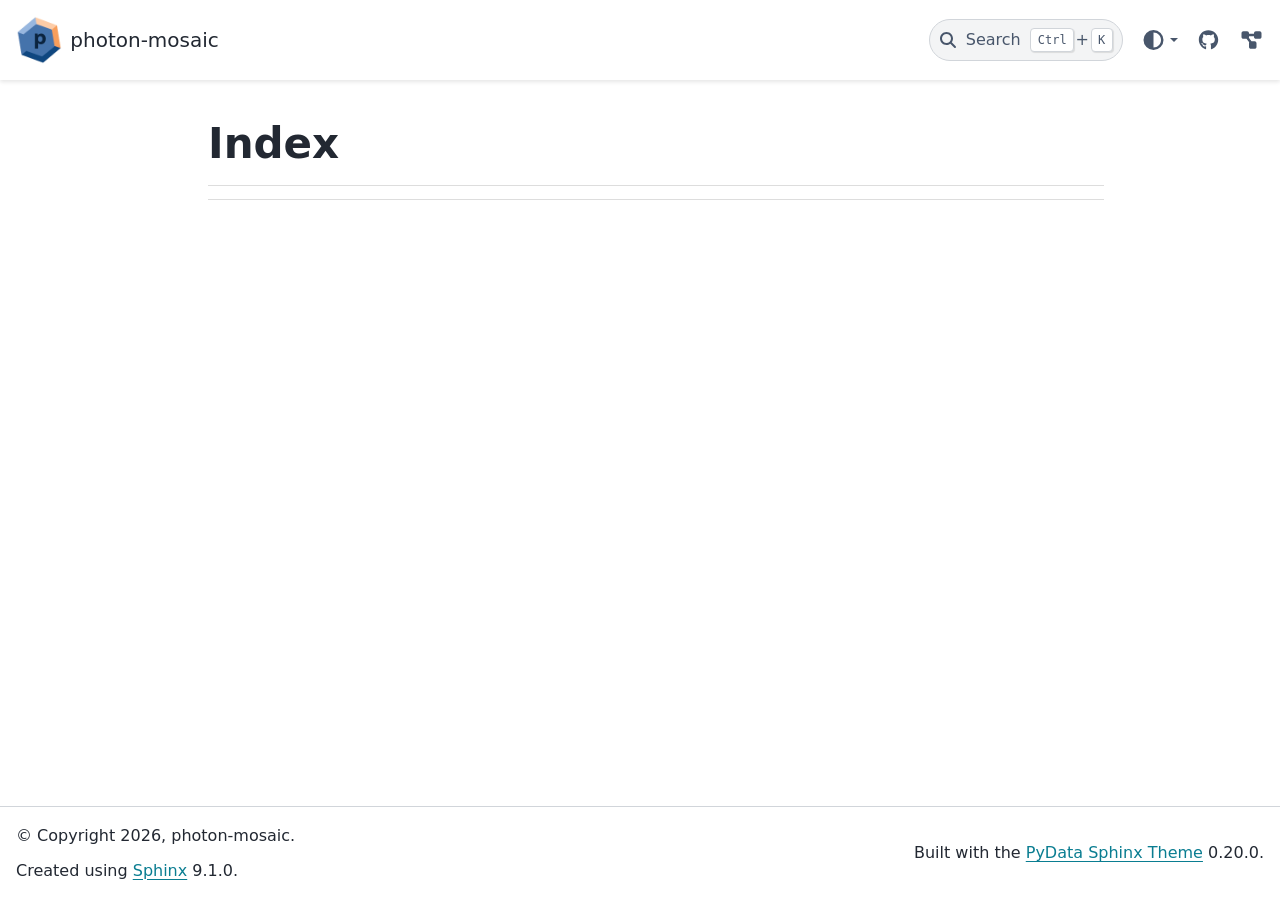
==== commit 5457626f: "deploy: a0c15c96e2bfc0ad6668619662fbc4a87c8a21fb" ====
--- a/genindex.html
+++ b/genindex.html
@@ -26,18 +26,18 @@
   </noscript>
   
   <!-- Loaded before other Sphinx assets -->
-  <link href="_static/styles/theme.css?digest=a95f357e85573c9b56d5" rel="stylesheet" />
-<link href="_static/styles/pydata-sphinx-theme.css?digest=a95f357e85573c9b56d5" rel="stylesheet" />
+  <link href="_static/styles/theme.css?digest=90905a2f556bf617f1a9" rel="stylesheet" />
+<link href="_static/styles/pydata-sphinx-theme.css?digest=90905a2f556bf617f1a9" rel="stylesheet" />
 
     <link rel="stylesheet" type="text/css" href="_static/pygments.css?v=8f2a1f02" />
     <link rel="stylesheet" type="text/css" href="_static/sphinx-design.min.css?v=95c83b7e" />
     <link rel="stylesheet" type="text/css" href="_static/css/custom.css?v=5c412481" />
   
   <!-- So that users can add custom icons -->
-  <script defer src="_static/scripts/fontawesome.js?digest=a95f357e85573c9b56d5"></script>
+  <script defer src="_static/scripts/fontawesome.js?digest=90905a2f556bf617f1a9"></script>
   <!-- Pre-loaded scripts that we'll load fully later -->
-  <link rel="preload" as="script" href="_static/scripts/bootstrap.js?digest=a95f357e85573c9b56d5" />
-<link rel="preload" as="script" href="_static/scripts/pydata-sphinx-theme.js?digest=a95f357e85573c9b56d5" />
+  <link rel="preload" as="script" href="_static/scripts/bootstrap.js?digest=90905a2f556bf617f1a9" />
+<link rel="preload" as="script" href="_static/scripts/pydata-sphinx-theme.js?digest=90905a2f556bf617f1a9" />
 
     <script src="_static/documentation_options.js?v=01f34227"></script>
     <script src="_static/doctools.js?v=fd6eb6e6"></script>
@@ -196,7 +196,7 @@
           
           
           
-          <a href="https://photon-mosaic.neuroinformatics.dev/" title="Pipeline Website" class="nav-link pst-navbar-icon" rel="noopener" target="_blank" data-bs-toggle="tooltip" data-bs-placement="bottom"><i class="fa-solid fa-diagram-project fa-lg" aria-hidden="true"></i><span class="visually-hidden">Pipeline Website</span></a>
+          <a href="https://pipeline.photon-mosaic.org" title="Pipeline Website" class="nav-link pst-navbar-icon" rel="noopener" target="_blank" data-bs-toggle="tooltip" data-bs-placement="bottom"><i class="fa-solid fa-diagram-project fa-lg" aria-hidden="true"></i><span class="visually-hidden">Pipeline Website</span></a>
         </li>
 </ul></div>
       
@@ -291,7 +291,7 @@
           
           
           
-          <a href="https://photon-mosaic.neuroinformatics.dev/" title="Pipeline Website" class="nav-link pst-navbar-icon" rel="noopener" target="_blank" data-bs-toggle="tooltip" data-bs-placement="bottom"><i class="fa-solid fa-diagram-project fa-lg" aria-hidden="true"></i><span class="visually-hidden">Pipeline Website</span></a>
+          <a href="https://pipeline.photon-mosaic.org" title="Pipeline Website" class="nav-link pst-navbar-icon" rel="noopener" target="_blank" data-bs-toggle="tooltip" data-bs-placement="bottom"><i class="fa-solid fa-diagram-project fa-lg" aria-hidden="true"></i><span class="visually-hidden">Pipeline Website</span></a>
         </li>
 </ul></div>
         
@@ -362,8 +362,8 @@
   </div>
   
   <!-- Scripts loaded after <body> so the DOM is not blocked -->
-  <script defer src="_static/scripts/bootstrap.js?digest=a95f357e85573c9b56d5"></script>
-<script defer src="_static/scripts/pydata-sphinx-theme.js?digest=a95f357e85573c9b56d5"></script>
+  <script defer src="_static/scripts/bootstrap.js?digest=90905a2f556bf617f1a9"></script>
+<script defer src="_static/scripts/pydata-sphinx-theme.js?digest=90905a2f556bf617f1a9"></script>
 
   <footer class="bd-footer">
 <div class="bd-footer__inner bd-page-width">
@@ -397,7 +397,7 @@
         <div class="footer-item">
 <p class="theme-version">
   <!-- # L10n: Setting the PST URL as an argument as this does not need to be localized -->
-  Built with the <a href="https://pydata-sphinx-theme.readthedocs.io/en/stable/index.html">PyData Sphinx Theme</a> 0.19.0.
+  Built with the <a href="https://pydata-sphinx-theme.readthedocs.io/en/stable/index.html">PyData Sphinx Theme</a> 0.20.0.
 </p></div>
       
     </div>
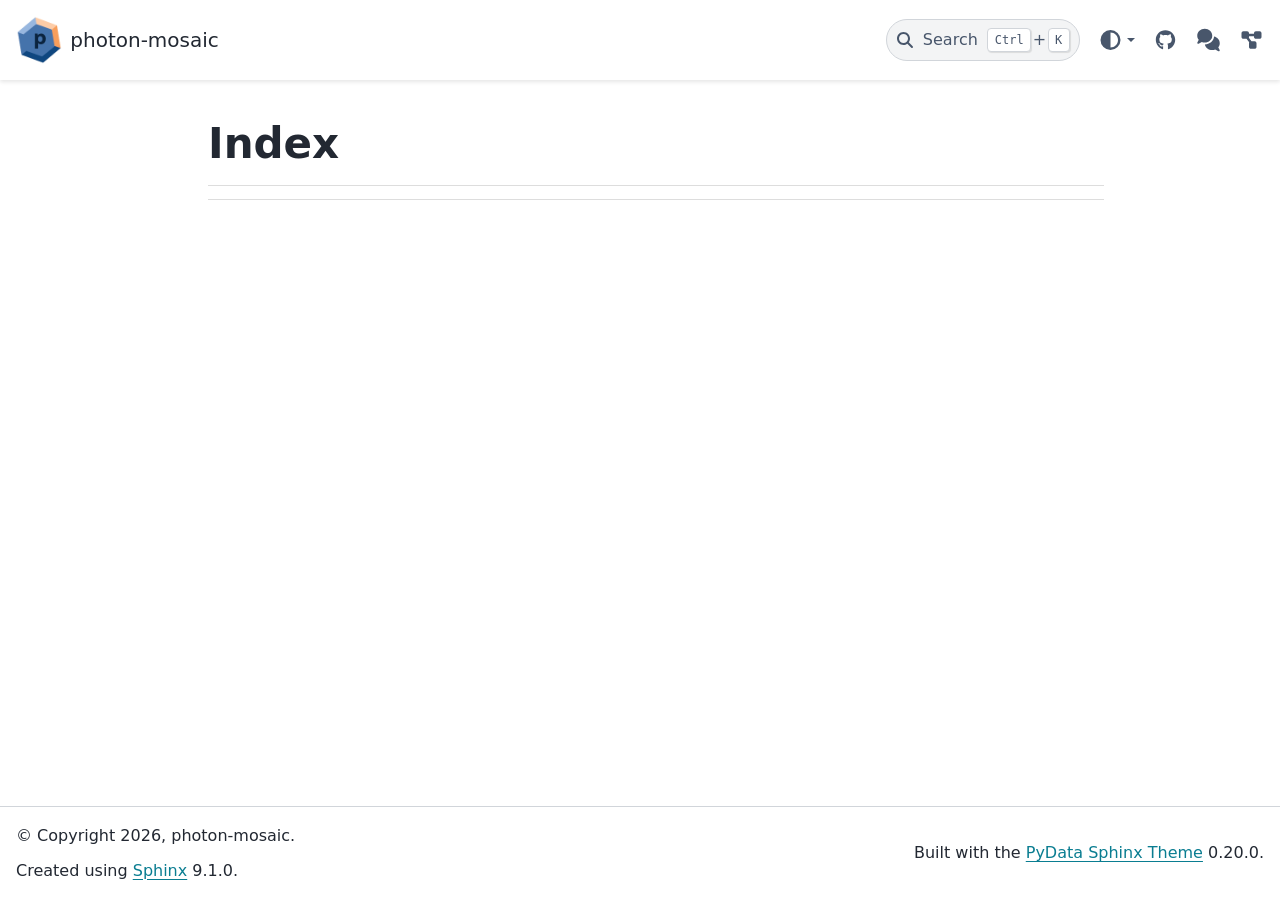
==== commit c194cc9b: "deploy: 6c8fad770ddbe6a2e7d76b6ccaa97004973ca5c8" ====
--- a/genindex.html
+++ b/genindex.html
@@ -45,6 +45,7 @@
     <script src="_static/design-tabs.js?v=f930bc37"></script>
     <script>DOCUMENTATION_OPTIONS.pagename = 'genindex';</script>
     <script>DOCUMENTATION_OPTIONS.search_as_you_type = false;</script>
+    <script src="_static/js/meeting.js?v=92bafac1"></script>
     <link rel="canonical" href="https://photon-mosaic.org/genindex.html" />
     <link rel="index" title="Index" href="#" />
     <link rel="search" title="Search" href="search.html" />
@@ -196,6 +197,17 @@
           
           
           
+          <a href="https://neuroinformatics.zulipchat.com/#narrow/channel/500681-photon-mosaic" title="Zulip (chat)" class="nav-link pst-navbar-icon" rel="noopener" target="_blank" data-bs-toggle="tooltip" data-bs-placement="bottom"><i class="fa-solid fa-comments fa-lg" aria-hidden="true"></i><span class="visually-hidden">Zulip (chat)</span></a>
+        </li>
+        <li class="nav-item">
+          
+          
+          
+          
+          
+          
+          
+          
           <a href="https://pipeline.photon-mosaic.org" title="Pipeline Website" class="nav-link pst-navbar-icon" rel="noopener" target="_blank" data-bs-toggle="tooltip" data-bs-placement="bottom"><i class="fa-solid fa-diagram-project fa-lg" aria-hidden="true"></i><span class="visually-hidden">Pipeline Website</span></a>
         </li>
 </ul></div>
@@ -291,6 +303,17 @@
           
           
           
+          <a href="https://neuroinformatics.zulipchat.com/#narrow/channel/500681-photon-mosaic" title="Zulip (chat)" class="nav-link pst-navbar-icon" rel="noopener" target="_blank" data-bs-toggle="tooltip" data-bs-placement="bottom"><i class="fa-solid fa-comments fa-lg" aria-hidden="true"></i><span class="visually-hidden">Zulip (chat)</span></a>
+        </li>
+        <li class="nav-item">
+          
+          
+          
+          
+          
+          
+          
+          
           <a href="https://pipeline.photon-mosaic.org" title="Pipeline Website" class="nav-link pst-navbar-icon" rel="noopener" target="_blank" data-bs-toggle="tooltip" data-bs-placement="bottom"><i class="fa-solid fa-diagram-project fa-lg" aria-hidden="true"></i><span class="visually-hidden">Pipeline Website</span></a>
         </li>
 </ul></div>
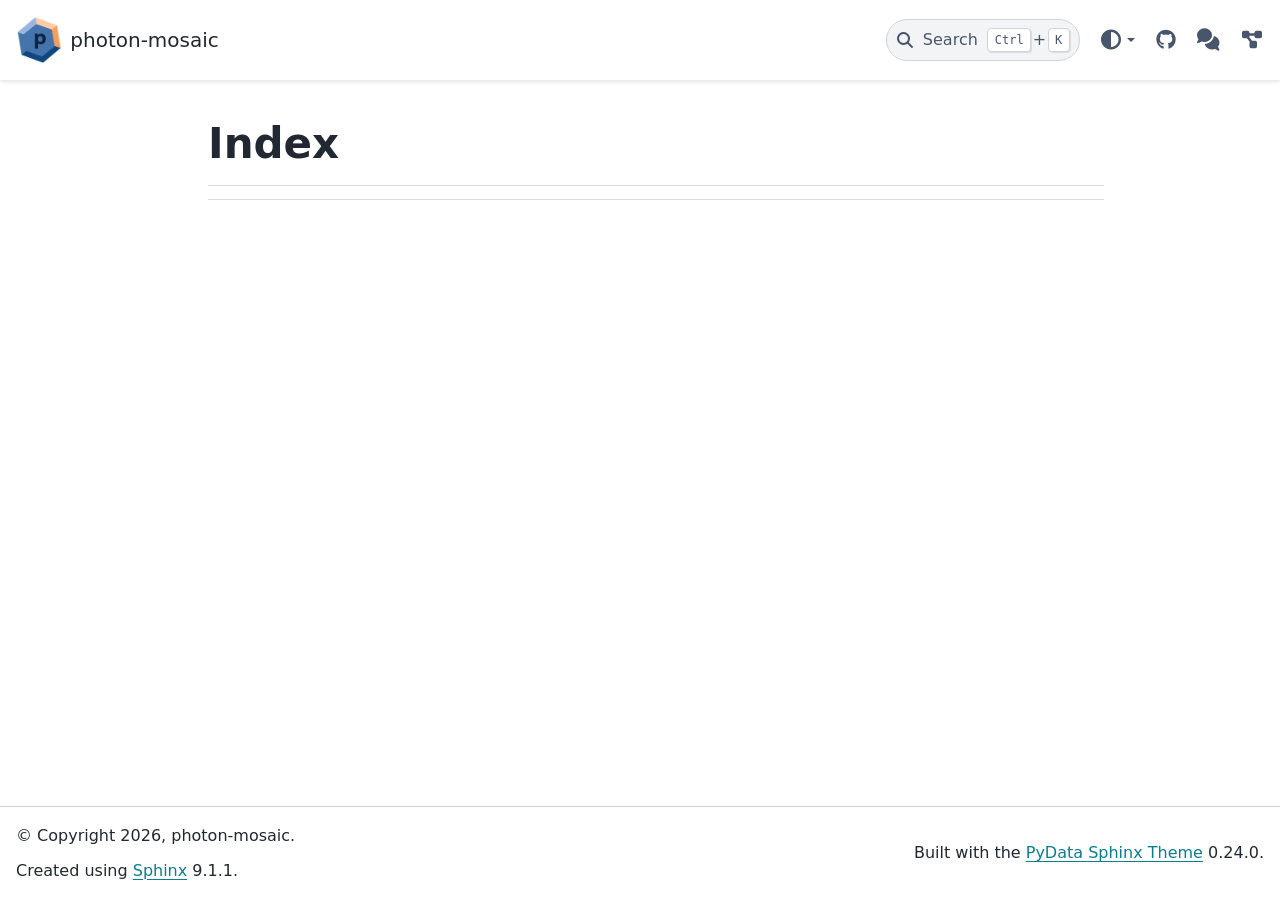
==== commit 9f2f9e36: "deploy: 8536e6ed3ae91b0ca269ede370d0ab98abb65fdf" ====
--- a/genindex.html
+++ b/genindex.html
@@ -1,4 +1,3 @@
-
 <!DOCTYPE html>
 
 
@@ -26,18 +25,18 @@
   </noscript>
   
   <!-- Loaded before other Sphinx assets -->
-  <link href="_static/styles/theme.css?digest=90905a2f556bf617f1a9" rel="stylesheet" />
-<link href="_static/styles/pydata-sphinx-theme.css?digest=90905a2f556bf617f1a9" rel="stylesheet" />
+  <link href="_static/styles/theme.css?digest=75c7c72ae941e8b558d8" rel="stylesheet" />
+<link href="_static/styles/pydata-sphinx-theme.css?digest=75c7c72ae941e8b558d8" rel="stylesheet" />
 
     <link rel="stylesheet" type="text/css" href="_static/pygments.css?v=8f2a1f02" />
     <link rel="stylesheet" type="text/css" href="_static/sphinx-design.min.css?v=95c83b7e" />
     <link rel="stylesheet" type="text/css" href="_static/css/custom.css?v=5c412481" />
   
   <!-- So that users can add custom icons -->
-  <script defer src="_static/scripts/fontawesome.js?digest=90905a2f556bf617f1a9"></script>
+  <script defer src="_static/scripts/fontawesome.js?digest=75c7c72ae941e8b558d8"></script>
   <!-- Pre-loaded scripts that we'll load fully later -->
-  <link rel="preload" as="script" href="_static/scripts/bootstrap.js?digest=90905a2f556bf617f1a9" />
-<link rel="preload" as="script" href="_static/scripts/pydata-sphinx-theme.js?digest=90905a2f556bf617f1a9" />
+  <link rel="preload" as="script" href="_static/scripts/bootstrap.js?digest=75c7c72ae941e8b558d8" />
+<link rel="preload" as="script" href="_static/scripts/pydata-sphinx-theme.js?digest=75c7c72ae941e8b558d8" />
 
     <script src="_static/documentation_options.js?v=01f34227"></script>
     <script src="_static/doctools.js?v=fd6eb6e6"></script>
@@ -50,6 +49,7 @@
     <link rel="index" title="Index" href="#" />
     <link rel="search" title="Search" href="search.html" />
   <meta name="viewport" content="width=device-width, initial-scale=1"/>
+  <meta name="color-scheme" content="light dark"/>
   <meta name="docsearch:language" content="en"/>
   <meta name="docsearch:version" content="" />
   
@@ -99,7 +99,7 @@
   
     <header id="pst-header" class="bd-header navbar navbar-expand-lg bd-navbar d-print-none">
 <div class="bd-header__inner bd-page-width">
-  <button class="pst-navbar-icon sidebar-toggle primary-toggle" aria-label="Site navigation">
+  <button type="button" class="pst-navbar-icon sidebar-toggle primary-toggle" aria-label="Site navigation" aria-expanded="false" aria-controls="pst-primary-sidebar-modal">
     <span class="fa-solid fa-bars"></span>
   </button>
   
@@ -152,7 +152,7 @@
         <div class="navbar-item navbar-persistent--container">
           
 
-<button class="btn search-button-field search-button__button pst-js-only" title="Search" aria-label="Search" data-bs-placement="bottom" data-bs-toggle="tooltip">
+<button type="button" class="btn search-button-field search-button__button pst-js-only" title="Search" aria-label="Search" data-bs-placement="bottom" data-bs-toggle="tooltip">
  <i class="fa-solid fa-magnifying-glass"></i>
  <span class="search-button__default-text">Search</span>
  <span class="search-button__kbd-shortcut"><kbd class="kbd-shortcut__modifier">Ctrl</kbd>+<kbd class="kbd-shortcut__modifier">K</kbd></span>
@@ -163,15 +163,15 @@
         <div class="navbar-item">
 
 <div class="theme-switch-container dropdown pst-js-only" data-bs-toggle="tooltip" data-bs-placement="bottom" title="Color mode">
-  <button class="btn btn-sm nav-link pst-navbar-icon theme-switch-button dropdown-toggle" aria-label="Color mode" data-bs-toggle="dropdown">
-    <i class="theme-switch fa-solid fa-sun fa-lg fa-fw" data-mode="light" title="Light"></i>
-    <i class="theme-switch fa-solid fa-moon fa-lg fa-fw" data-mode="dark" title="Dark"></i>
-    <i class="theme-switch fa-solid fa-circle-half-stroke fa-lg fa-fw" data-mode="auto" title="System Settings"></i>
+  <button type="button" class="btn btn-sm nav-link pst-navbar-icon theme-switch-button dropdown-toggle" aria-label="Color mode" data-bs-toggle="dropdown">
+    <i class="theme-switch fa-solid fa-sun fa-lg" data-mode="light" title="Light"></i>
+    <i class="theme-switch fa-solid fa-moon fa-lg" data-mode="dark" title="Dark"></i>
+    <i class="theme-switch fa-solid fa-circle-half-stroke fa-lg" data-mode="auto" title="System Settings"></i>
   </button>
   <ul class="dropdown-menu dropdown-menu-end">
-    <li><button class="dropdown-item d-flex align-items-center theme-change-button" data-mode="auto"><i class="fa-solid fa-circle-half-stroke fa-lg fa-fw me-1"></i>System Settings</button></li>
-    <li><button class="dropdown-item d-flex align-items-center theme-change-button" data-mode="light"><i class="fa-solid fa-sun fa-lg fa-fw me-1"></i>Light</button></li>
-    <li><button class="dropdown-item d-flex align-items-center theme-change-button" data-mode="dark"><i class="fa-solid fa-moon fa-lg fa-fw me-1"></i>Dark</button></li>
+    <li><button type="button" class="dropdown-item d-flex align-items-center theme-change-button" data-mode="auto"><i class="fa-solid fa-circle-half-stroke fa-lg me-1"></i>System Settings</button></li>
+    <li><button type="button" class="dropdown-item d-flex align-items-center theme-change-button" data-mode="light"><i class="fa-solid fa-sun fa-lg me-1"></i>Light</button></li>
+    <li><button type="button" class="dropdown-item d-flex align-items-center theme-change-button" data-mode="dark"><i class="fa-solid fa-moon fa-lg me-1"></i>Dark</button></li>
   </ul>
 </div></div>
       
@@ -219,7 +219,7 @@
   
     <div class="navbar-persistent--mobile">
 
-<button class="btn search-button-field search-button__button pst-js-only" title="Search" aria-label="Search" data-bs-placement="bottom" data-bs-toggle="tooltip">
+<button type="button" class="btn search-button-field search-button__button pst-js-only" title="Search" aria-label="Search" data-bs-placement="bottom" data-bs-toggle="tooltip">
  <i class="fa-solid fa-magnifying-glass"></i>
  <span class="search-button__default-text">Search</span>
  <span class="search-button__kbd-shortcut"><kbd class="kbd-shortcut__modifier">Ctrl</kbd>+<kbd class="kbd-shortcut__modifier">K</kbd></span>
@@ -240,7 +240,7 @@
       
         
       
-      <dialog id="pst-primary-sidebar-modal"></dialog>
+      <dialog id="pst-primary-sidebar-modal" tabindex="-1"></dialog>
       <div id="pst-primary-sidebar" class="bd-sidebar-primary bd-sidebar hide-on-wide">
         
 
@@ -269,15 +269,15 @@
           <div class="navbar-item">
 
 <div class="theme-switch-container dropdown pst-js-only" data-bs-toggle="tooltip" data-bs-placement="bottom" title="Color mode">
-  <button class="btn btn-sm nav-link pst-navbar-icon theme-switch-button dropdown-toggle" aria-label="Color mode" data-bs-toggle="dropdown">
-    <i class="theme-switch fa-solid fa-sun fa-lg fa-fw" data-mode="light" title="Light"></i>
-    <i class="theme-switch fa-solid fa-moon fa-lg fa-fw" data-mode="dark" title="Dark"></i>
-    <i class="theme-switch fa-solid fa-circle-half-stroke fa-lg fa-fw" data-mode="auto" title="System Settings"></i>
+  <button type="button" class="btn btn-sm nav-link pst-navbar-icon theme-switch-button dropdown-toggle" aria-label="Color mode" data-bs-toggle="dropdown">
+    <i class="theme-switch fa-solid fa-sun fa-lg" data-mode="light" title="Light"></i>
+    <i class="theme-switch fa-solid fa-moon fa-lg" data-mode="dark" title="Dark"></i>
+    <i class="theme-switch fa-solid fa-circle-half-stroke fa-lg" data-mode="auto" title="System Settings"></i>
   </button>
   <ul class="dropdown-menu dropdown-menu-end">
-    <li><button class="dropdown-item d-flex align-items-center theme-change-button" data-mode="auto"><i class="fa-solid fa-circle-half-stroke fa-lg fa-fw me-1"></i>System Settings</button></li>
-    <li><button class="dropdown-item d-flex align-items-center theme-change-button" data-mode="light"><i class="fa-solid fa-sun fa-lg fa-fw me-1"></i>Light</button></li>
-    <li><button class="dropdown-item d-flex align-items-center theme-change-button" data-mode="dark"><i class="fa-solid fa-moon fa-lg fa-fw me-1"></i>Dark</button></li>
+    <li><button type="button" class="dropdown-item d-flex align-items-center theme-change-button" data-mode="auto"><i class="fa-solid fa-circle-half-stroke fa-lg me-1"></i>System Settings</button></li>
+    <li><button type="button" class="dropdown-item d-flex align-items-center theme-change-button" data-mode="light"><i class="fa-solid fa-sun fa-lg me-1"></i>Light</button></li>
+    <li><button type="button" class="dropdown-item d-flex align-items-center theme-change-button" data-mode="dark"><i class="fa-solid fa-moon fa-lg me-1"></i>Dark</button></li>
   </ul>
 </div></div>
         
@@ -385,8 +385,8 @@
   </div>
   
   <!-- Scripts loaded after <body> so the DOM is not blocked -->
-  <script defer src="_static/scripts/bootstrap.js?digest=90905a2f556bf617f1a9"></script>
-<script defer src="_static/scripts/pydata-sphinx-theme.js?digest=90905a2f556bf617f1a9"></script>
+  <script defer src="_static/scripts/bootstrap.js?digest=75c7c72ae941e8b558d8"></script>
+<script defer src="_static/scripts/pydata-sphinx-theme.js?digest=75c7c72ae941e8b558d8"></script>
 
   <footer class="bd-footer">
 <div class="bd-footer__inner bd-page-width">
@@ -406,8 +406,7 @@
         <div class="footer-item">
 
   <p class="sphinx-version">
-    Created using <a href="https://www.sphinx-doc.org/">Sphinx</a> 9.1.0.
-    <br/>
+    Created using <a href="https://www.sphinx-doc.org/">Sphinx</a> 9.1.1.
   </p>
 </div>
       
@@ -420,7 +419,7 @@
         <div class="footer-item">
 <p class="theme-version">
   <!-- # L10n: Setting the PST URL as an argument as this does not need to be localized -->
-  Built with the <a href="https://pydata-sphinx-theme.readthedocs.io/en/stable/index.html">PyData Sphinx Theme</a> 0.20.0.
+  Built with the <a href="https://pydata-sphinx-theme.readthedocs.io/en/stable/index.html">PyData Sphinx Theme</a> 0.24.0.
 </p></div>
       
     </div>
